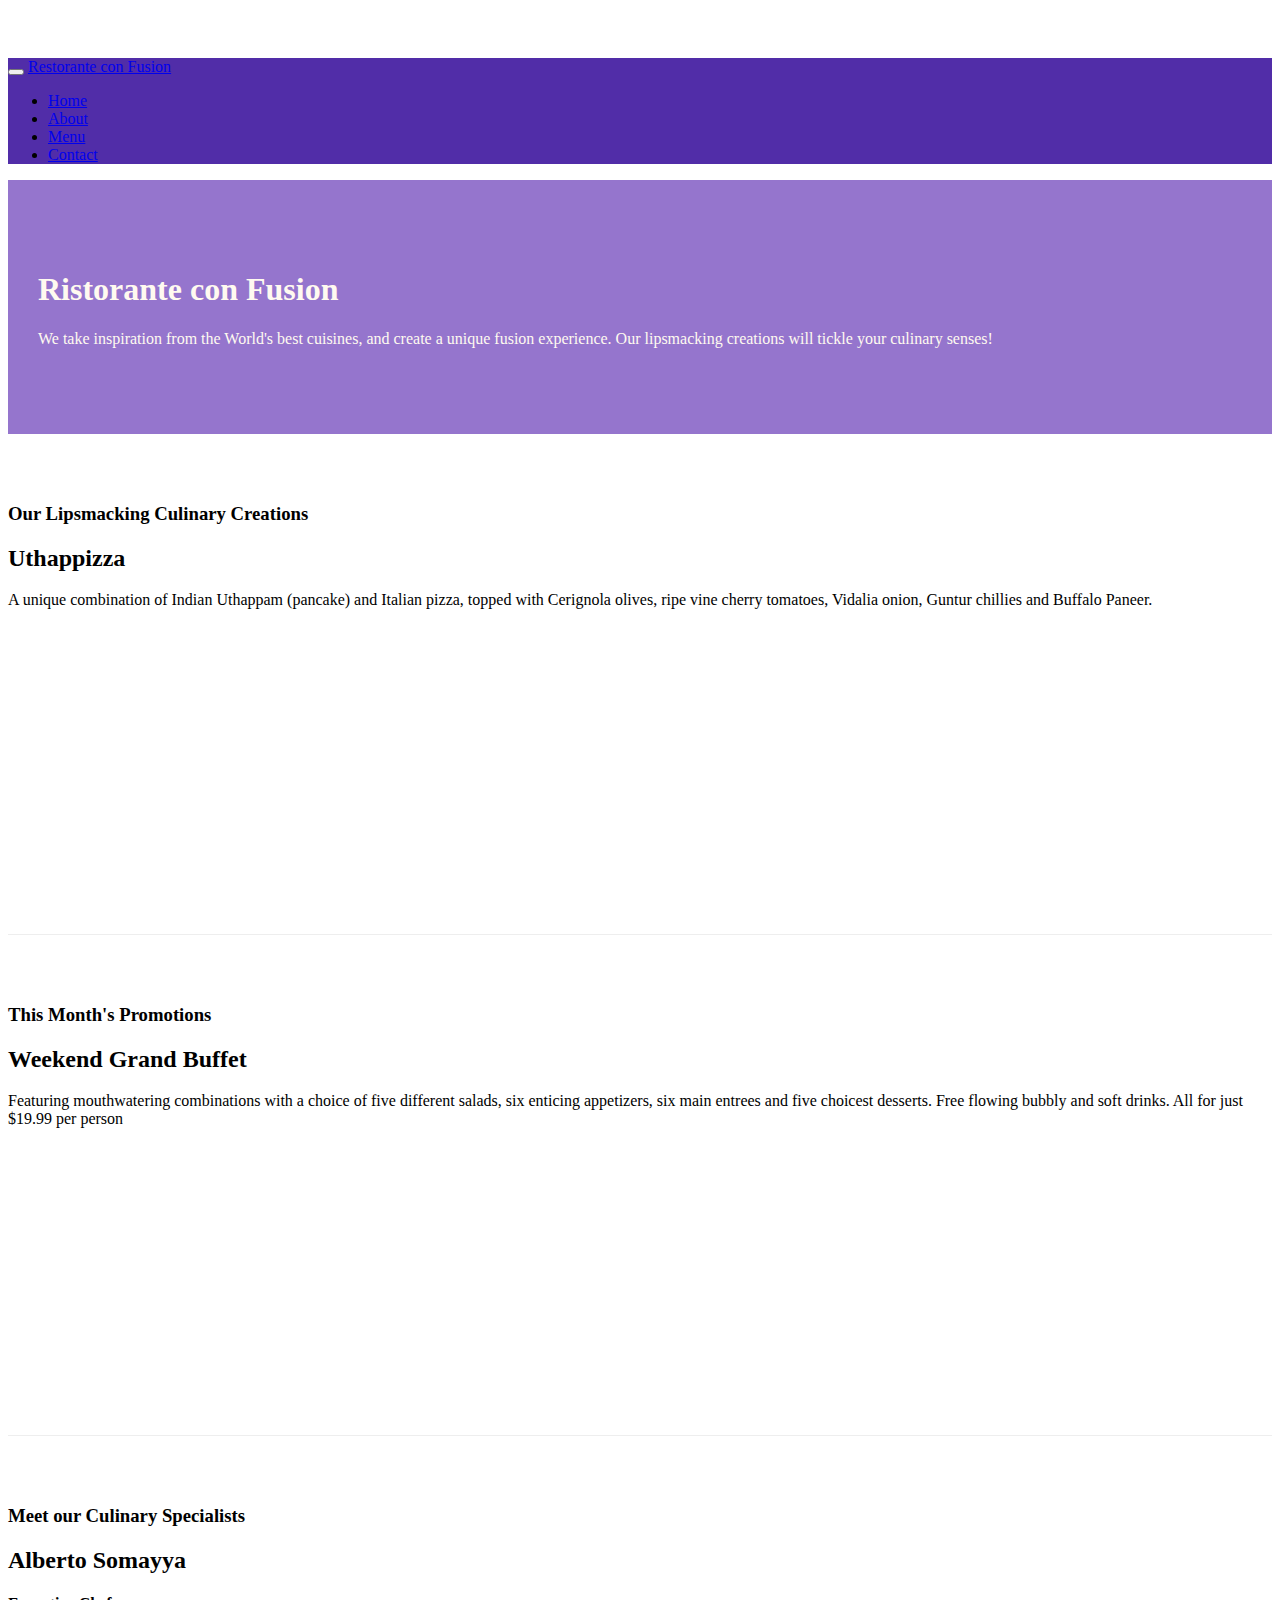
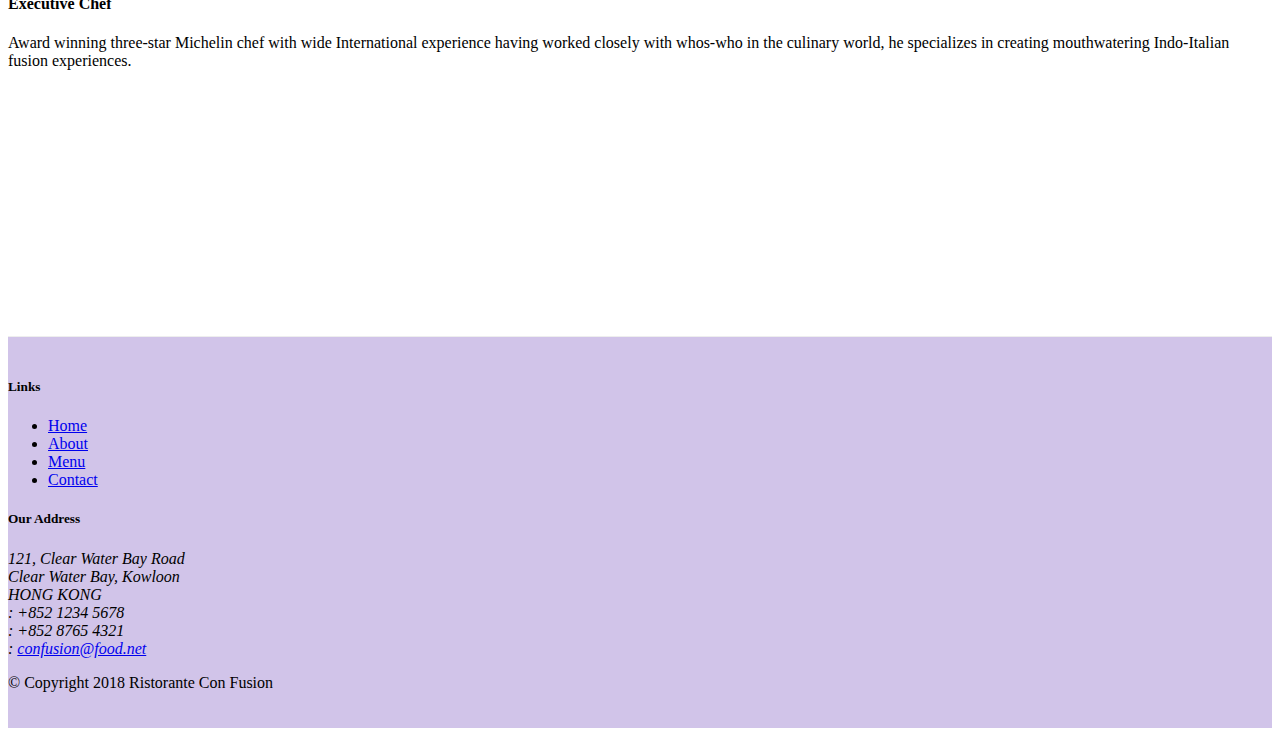
==== index.html @ 0feae7b6 "fa and social icons" ====
<!DOCTYPE html>
<html lang="en">

<head>
    <!-- Required meta tags always come first -->
    <meta charset="utf-8">
    <meta name="viewport" content="width=device-width, initial-scale=1, shrink-to-fit=no">
    <meta http-equiv="x-ua-compatible" content="ie=edge">

    <!-- Bootstrap CSS -->
    <link rel="stylesheet" href="node_modules/bootstrap/dist/css/bootstrap.min.css">
    <link rel="stylesheet" href="node_modules/font-awesome/css/font-awesome.min.css">
    <link rel="stylesheet" href="node_modules/bootstrap-social/bootstrap-social.css">
    <link rel="stylesheet" href="css/style.css">
    <title>Ristorante Con Fusion</title>
</head>

<body>
    <nav class="navbar navbar-dark navbar-expand-sm fixed-top">
        <div class="container">
            <button class="navbar-toggler" type="button" data-toggle="collapse" data-target="#Navbar">
                <span class="navbar-toggler-icon"></span>
            </button>
            <a class="navbar-brand mr-auto" href="#">Restorante con Fusion</a>
            <div class="collapse navbar-collapse" id="Navbar">
                <ul class="navbar-nav mr-auto">
                    <li class="nav-item active"><a class="nav-link" href="#"><span class="fa fa-home fa-lg"></span> Home</a></li>
                    <li class="nav-item"><a class="nav-link" href="./aboutus.html"><span class="fa fa-info fa-lg"></span> About</a></li>
                    <li class="nav-item"><a class="nav-link" href="#"><span class="fa fa-list fa-lg"></span> Menu</a></li>
                    <li class="nav-item"><a class="nav-link" href="#"><span class="fa fa-address-card fa-lg"></span> Contact</a></li>
                </ul>
            </div>  
        </div>
    </nav>

    <header class="jumbotron">
        <div class="container">
            <div class="row row-header">
                <div class="col-12 col-sm-6 ">
                    <h1>Ristorante con Fusion</h1>
                    <p>We take inspiration from the World's best cuisines, and create a unique fusion experience. Our lipsmacking creations will tickle your culinary senses!</p>
                </div>
                <div class="col-12 col-sm">
                </div>
            </div>
        </div>
    </header>

    <div class="container">
        <div class="row row-content align-items-center">
            <div class="col-12 col-sm-4 col-md-3 order-sm-last">
                <h3>Our Lipsmacking Culinary Creations</h3>
            </div>
            <div class="col col-sm col-md order-sm-first">
                <h2>Uthappizza</h2>
                <p class="d-none d-sm-block">A unique combination of Indian Uthappam (pancake) and Italian pizza, topped with Cerignola olives, ripe vine cherry tomatoes, Vidalia onion, Guntur chillies and Buffalo Paneer.</p>
            </div>
        </div>


        <div class="row row-content align-items-center">
            <div class="col-12 col-sm-4 col-md-3">
                <h3>This Month's Promotions</h3>
            </div>
            <div class="col col-sm col-md">
                <h2>Weekend Grand Buffet</h2>
                <p class="d-none d-sm-block">Featuring mouthwatering combinations with a choice of five different salads, six enticing appetizers, six main entrees and five choicest desserts. Free flowing bubbly and soft drinks. All for just $19.99 per person </p>
            </div>
        </div>

        <div class="row row-content align-items-center">
            <div class="col-12 col-sm-4 col-md-3 order-sm-last">
                <h3>Meet our Culinary Specialists</h3>
            </div>
            <div class="col col-sm col-md order-sm-first">
                <h2>Alberto Somayya</h2>
                <h4>Executive Chef</h4>
                <p class="d-none d-sm-block">Award winning three-star Michelin chef with wide International experience having worked closely with whos-who in the culinary world, he specializes in creating mouthwatering Indo-Italian fusion experiences. </p>
            </div>
        </div>
    </div>

    <footer class="footer">
        <div class="container">
            <div class="row">             
                <div class="offset-1 col-4 col-sm-2">
                    <h5>Links</h5>
                    <ul class="list-unstyled">
                        <li><a href="#">Home</a></li>
                        <li><a href="./aboutus.html">About</a></li>
                        <li><a href="#">Menu</a></li>
                        <li><a href="#">Contact</a></li>
                    </ul>
                </div>
                <div class="col-7 col-sm-5">
                    <h5>Our Address</h5>
                    <address>
		              121, Clear Water Bay Road<br>
		              Clear Water Bay, Kowloon<br>
		              HONG KONG<br>
		              <i class="fa fa-phone fa-lg"></i>: +852 1234 5678<br>
		              <i class="fa fa-fax fa-lg"></i>: +852 8765 4321<br>
		              <i class="fa fa-envelope fa-lg"></i>: <a href="mailto:confusion@food.net">confusion@food.net</a>
		           </address>
                </div>
                <div class="col-12 col-sm-4 align-self-center">
                    <div class="text-center">
                        <a class="btn btn-social-icon btn-google" href="http://google.com/+"><i class="fa fa-google-plus fa-lg"></i></a>
                        <a class="btn btn-social-icon btn-facebook" href="http://www.facebook.com/profile.php?id="><i class="fa fa-facebook fa-lg"></i></a>
                        <a class="btn btn-social-icon btn-linkedin" href="http://www.linkedin.com/in/"><i class="fa fa-linkedin fa-lg"></i></a>
                        <a class="btn btn-social-icon btn-twitter" href="http://twitter.com/"><i class="fa fa-twitter fa-lg"></i></a>
                        <a class="btn btn-social-icon" href="http://youtube.com/"><i class="fa fa-youtube fa-lg"></i></a>
                        <a class="btn btn-social-icon" href="mailto:"><i class="fa fa-envelope-o fa-lg"></i></a>
                    </div>
                </div>
           </div>
           <div class="row justify-content-center">             
                <div class="col-auto">
                    <p>© Copyright 2018 Ristorante Con Fusion</p>
                </div>
           </div>
        </div>
    </footer>
    
    <!-- jQuery first, then Popper.js, then Bootstrap JS. -->

    <script src="node_modules/jquery/dist/jquery.slim.min.js"></script>
    <script src="node_modules/popper.js/dist/umd/popper.min.js"></script>
    <script src="node_modules/bootstrap/dist/js/bootstrap.min.js"></script>

</body>

</html>
---- css/style.css ----
.row-header {
    margin: 0px auto;
    padding: 0px auto;
}

.row-content {
    margin: 0px auto;
    padding: 50px 0px 50px 0px;
    border-bottom: 1px ridge;
    min-height: 400px;
}
.footer {
    background-color: #D1C4E9;
    margin: 0px auto;
    padding: 20px 0px 20px 0px;
}

.jumbotron {
    padding: 70px 30px 70px 30px;
    margin: 0px auto;
    background: #9575CD;
    color: floralwhite;
}

.address {
    font-size: 80%;
    margin: 0px;
    color: #0f0f0f;
}

body {
    padding: 50px 0px 0px 0px;
    z-index: 0;;
}

.navbar-dark {
    	background-color: #512da8;
}
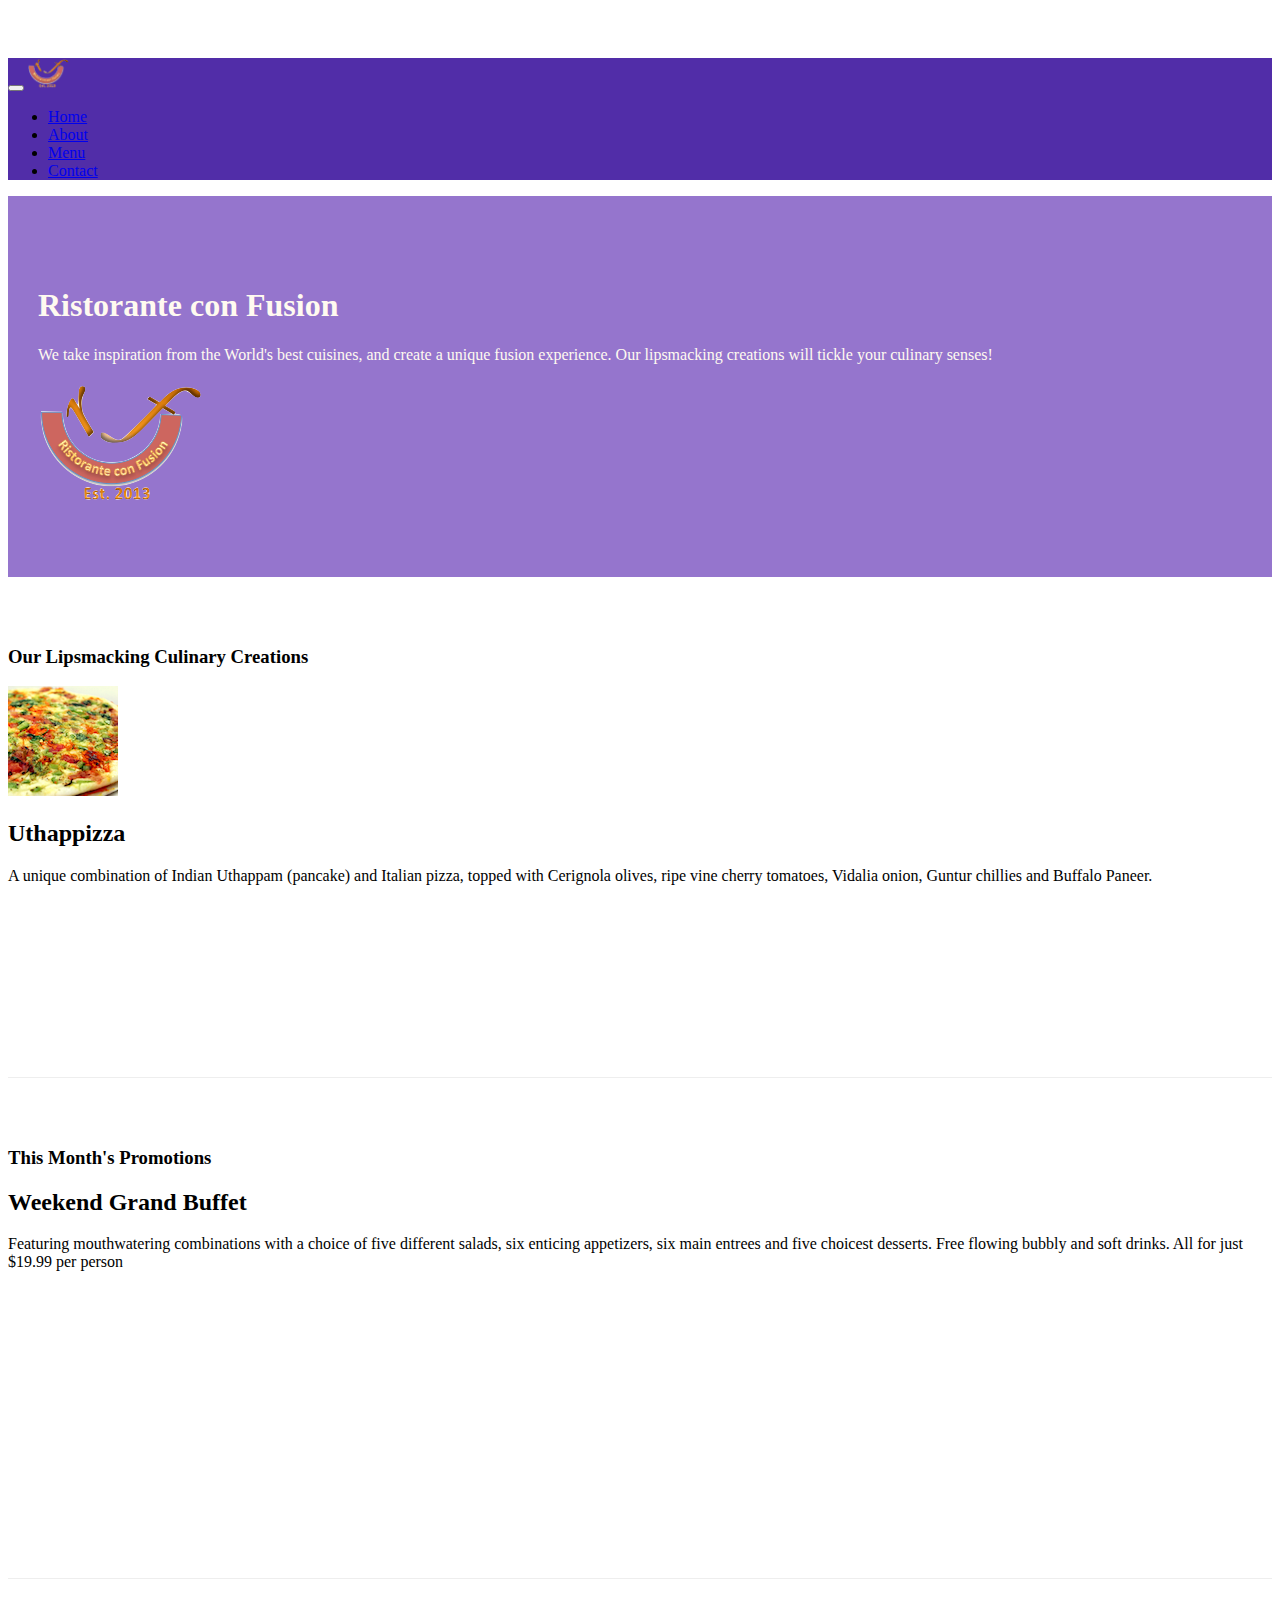
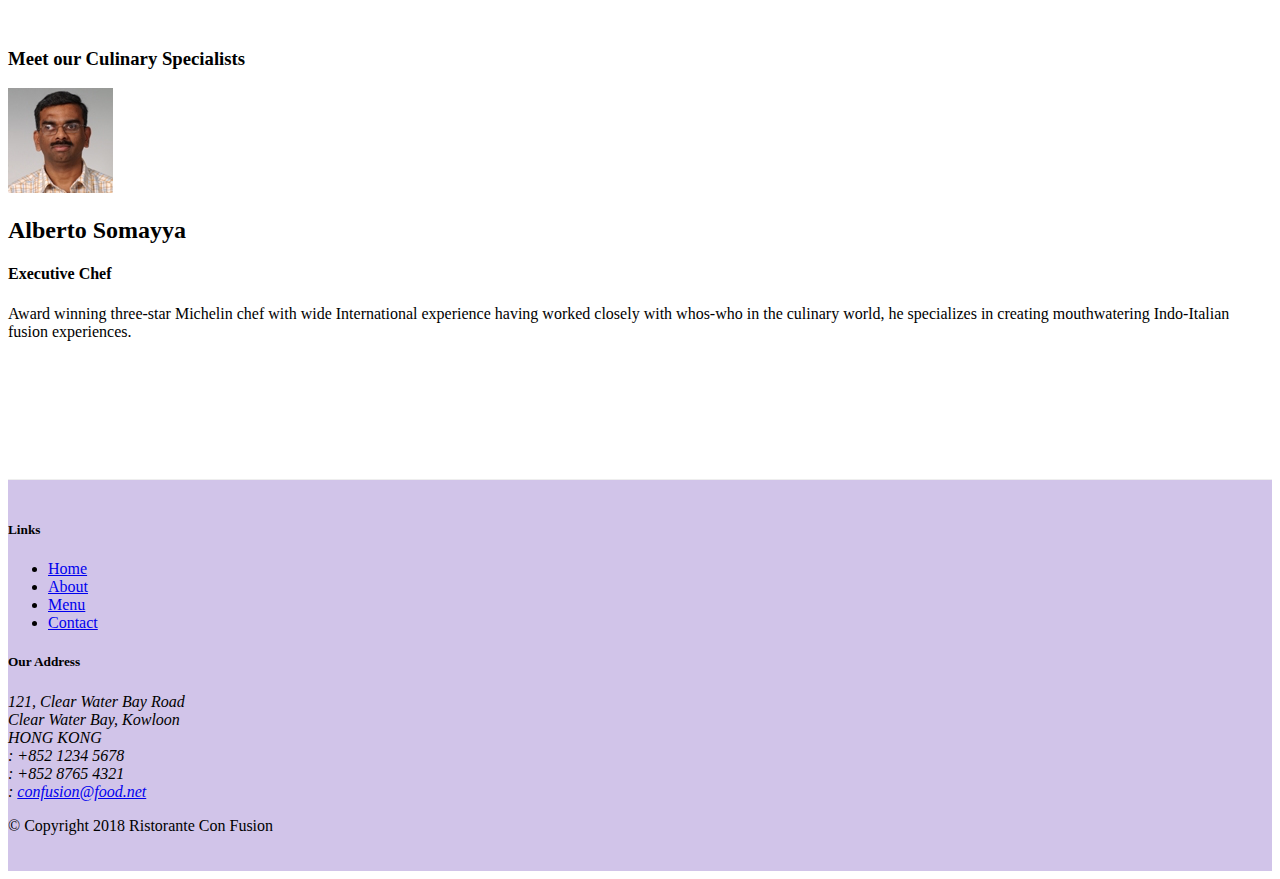
==== commit a9e22d74: "images amd media" ====
--- a/index.html
+++ b/index.html
@@ -21,13 +21,13 @@
             <button class="navbar-toggler" type="button" data-toggle="collapse" data-target="#Navbar">
                 <span class="navbar-toggler-icon"></span>
             </button>
-            <a class="navbar-brand mr-auto" href="#">Restorante con Fusion</a>
+            <a class="navbar-brand mr-auto" href="#"><img src="./img/logo.png" alt="" width="41" height="30"></a>
             <div class="collapse navbar-collapse" id="Navbar">
                 <ul class="navbar-nav mr-auto">
                     <li class="nav-item active"><a class="nav-link" href="#"><span class="fa fa-home fa-lg"></span> Home</a></li>
                     <li class="nav-item"><a class="nav-link" href="./aboutus.html"><span class="fa fa-info fa-lg"></span> About</a></li>
                     <li class="nav-item"><a class="nav-link" href="#"><span class="fa fa-list fa-lg"></span> Menu</a></li>
-                    <li class="nav-item"><a class="nav-link" href="#"><span class="fa fa-address-card fa-lg"></span> Contact</a></li>
+                    <li class="nav-item"><a class="nav-link" href="./contactus.html"><span class="fa fa-address-card fa-lg"></span> Contact</a></li>
                 </ul>
             </div>  
         </div>
@@ -40,7 +40,8 @@
                     <h1>Ristorante con Fusion</h1>
                     <p>We take inspiration from the World's best cuisines, and create a unique fusion experience. Our lipsmacking creations will tickle your culinary senses!</p>
                 </div>
-                <div class="col-12 col-sm">
+                <div class="col-12 col-sm align-self-center">
+                    <img src="./img/logo.png" alt="" class="img-fluid">
                 </div>
             </div>
         </div>
@@ -52,8 +53,13 @@
                 <h3>Our Lipsmacking Culinary Creations</h3>
             </div>
             <div class="col col-sm col-md order-sm-first">
-                <h2>Uthappizza</h2>
-                <p class="d-none d-sm-block">A unique combination of Indian Uthappam (pancake) and Italian pizza, topped with Cerignola olives, ripe vine cherry tomatoes, Vidalia onion, Guntur chillies and Buffalo Paneer.</p>
+                <div class="media">
+                    <img class="d-flex mr-3 img-thumbnail align-self-center" src="./img/uthappizza.png" alt="uthappizza">
+                    <div class="media-body">
+                        <h2 class="mt-0">Uthappizza</h2>
+                        <p class="d-none d-sm-block">A unique combination of Indian Uthappam (pancake) and Italian pizza, topped with Cerignola olives, ripe vine cherry tomatoes, Vidalia onion, Guntur chillies and Buffalo Paneer.</p>
+                    </div>
+                </div>
             </div>
         </div>
 
@@ -73,9 +79,15 @@
                 <h3>Meet our Culinary Specialists</h3>
             </div>
             <div class="col col-sm col-md order-sm-first">
-                <h2>Alberto Somayya</h2>
-                <h4>Executive Chef</h4>
-                <p class="d-none d-sm-block">Award winning three-star Michelin chef with wide International experience having worked closely with whos-who in the culinary world, he specializes in creating mouthwatering Indo-Italian fusion experiences. </p>
+                <div class="media">
+                    <img class="d-flex mr-3 img-thumbnail align-self-center" src="./img/alberto.png" alt="alberto">
+                    <div class="media-body">
+                        <h2 class="mt-0">Alberto Somayya</h2>
+                        <h4>Executive Chef</h4>
+                        <p class="d-none d-sm-block">Award winning three-star Michelin chef with wide International experience having worked closely with whos-who in the culinary world, he specializes in creating mouthwatering Indo-Italian fusion experiences. </p>
+                    </div>
+                </div>
+                
             </div>
         </div>
     </div>
@@ -89,7 +101,7 @@
                         <li><a href="#">Home</a></li>
                         <li><a href="./aboutus.html">About</a></li>
                         <li><a href="#">Menu</a></li>
-                        <li><a href="#">Contact</a></li>
+                        <li><a href="./contactus.html">Contact</a></li>
                     </ul>
                 </div>
                 <div class="col-7 col-sm-5">
@@ -109,7 +121,7 @@
                         <a class="btn btn-social-icon btn-facebook" href="http://www.facebook.com/profile.php?id="><i class="fa fa-facebook fa-lg"></i></a>
                         <a class="btn btn-social-icon btn-linkedin" href="http://www.linkedin.com/in/"><i class="fa fa-linkedin fa-lg"></i></a>
                         <a class="btn btn-social-icon btn-twitter" href="http://twitter.com/"><i class="fa fa-twitter fa-lg"></i></a>
-                        <a class="btn btn-social-icon" href="http://youtube.com/"><i class="fa fa-youtube fa-lg"></i></a>
+                        <a class="btn btn-social-icon btn-google" href="http://youtube.com/"><i class="fa fa-youtube fa-lg"></i></a>
                         <a class="btn btn-social-icon" href="mailto:"><i class="fa fa-envelope-o fa-lg"></i></a>
                     </div>
                 </div>
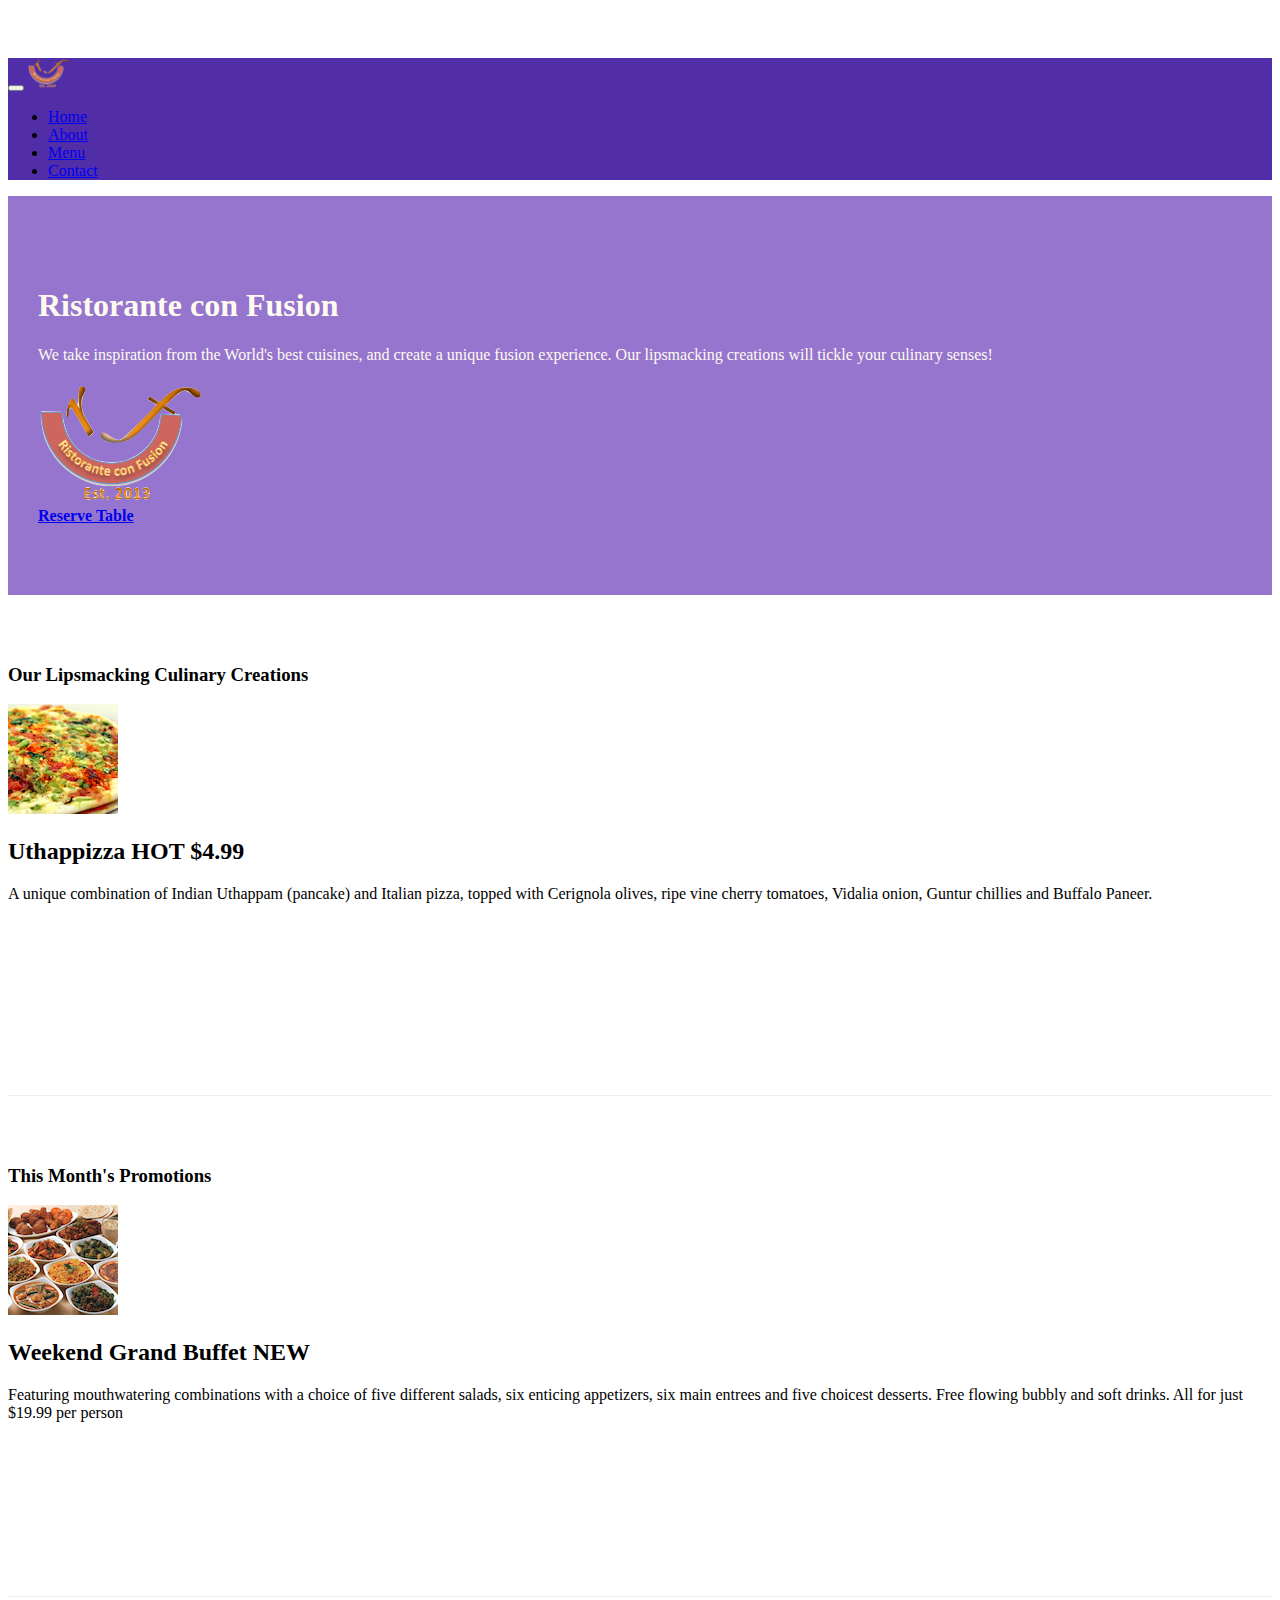
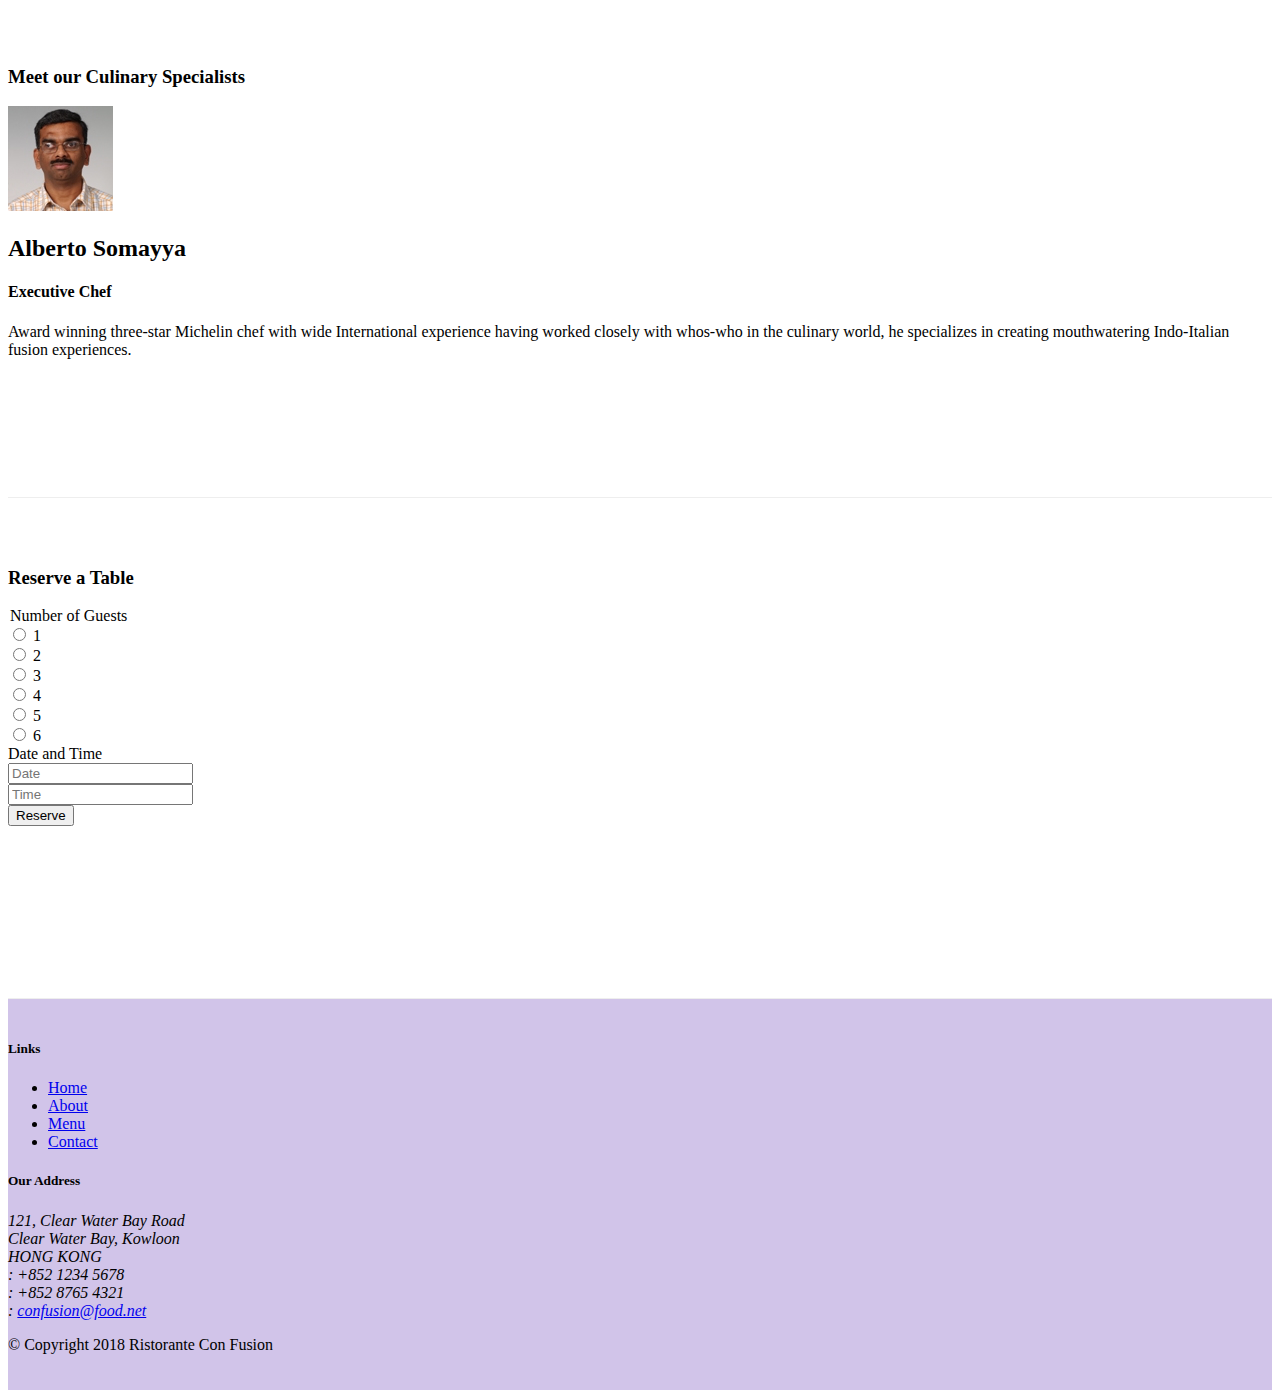
==== commit b4c91910: "tab and pill classes" ====
--- a/index.html
+++ b/index.html
@@ -43,6 +43,9 @@
                 <div class="col-12 col-sm align-self-center">
                     <img src="./img/logo.png" alt="" class="img-fluid">
                 </div>
+                <div class="col-12 col-sm align-self-center">
+                    <a class="btn btn-sm btn-warning btn-block" href="#reserve"><strong>Reserve Table</strong></a>
+                </div>
             </div>
         </div>
     </header>
@@ -56,7 +59,7 @@
                 <div class="media">
                     <img class="d-flex mr-3 img-thumbnail align-self-center" src="./img/uthappizza.png" alt="uthappizza">
                     <div class="media-body">
-                        <h2 class="mt-0">Uthappizza</h2>
+                        <h2 class="mt-0">Uthappizza <span class="badge badge-danger">HOT</span> <span class="badge badge-pill badge-secondary">$4.99</span></h2>
                         <p class="d-none d-sm-block">A unique combination of Indian Uthappam (pancake) and Italian pizza, topped with Cerignola olives, ripe vine cherry tomatoes, Vidalia onion, Guntur chillies and Buffalo Paneer.</p>
                     </div>
                 </div>
@@ -69,8 +72,13 @@
                 <h3>This Month's Promotions</h3>
             </div>
             <div class="col col-sm col-md">
-                <h2>Weekend Grand Buffet</h2>
-                <p class="d-none d-sm-block">Featuring mouthwatering combinations with a choice of five different salads, six enticing appetizers, six main entrees and five choicest desserts. Free flowing bubbly and soft drinks. All for just $19.99 per person </p>
+                <div class="media">
+                    <img class="d-flex ml-3 img-thumbnail align-self-center order-last" src="./img/buffet.png" alt="Buffet">
+                    <div class="media-body">
+                        <h2>Weekend Grand Buffet <span class="badge badge-danger">NEW</span></h2>
+                        <p class="d-none d-sm-block">Featuring mouthwatering combinations with a choice of five different salads, six enticing appetizers, six main entrees and five choicest desserts. Free flowing bubbly and soft drinks. All for just $19.99 per person </p>
+                    </div>
+                </div>
             </div>
         </div>
 
@@ -87,8 +95,63 @@
                         <p class="d-none d-sm-block">Award winning three-star Michelin chef with wide International experience having worked closely with whos-who in the culinary world, he specializes in creating mouthwatering Indo-Italian fusion experiences. </p>
                     </div>
                 </div>
-                
-            </div>
+            </div>
+        </div>
+        <div id="reserve" class="row row-content justify-content-center">
+            <div class="col-12 col-sm-8">
+                <div class="card">
+                    <h3 class="card-header bg-warning">Reserve a Table</h3>
+                    <div class="card-body">
+                        <form action="">
+                            <div class="form-group row">
+                                <legend class="col-form-label col-12 col-md-2">Number of Guests</legend>
+                                <div class="col-12 col-md-10">
+                                    <div class="form-check form-check-inline">
+                                        <input class="form-check-input" type="radio" name="guest" id="seat1" value="1">
+                                        <label class="form-check-label" for="seat1">1</label>
+                                    </div>
+                                    <div class="form-check form-check-inline">
+                                        <input class="form-check-input" type="radio" name="guest" id="seat2" value="2">
+                                        <label class="from-check-label" for="seat2">2</label>
+                                    </div>
+                                    <div class="form-check form-check-inline">
+                                        <input class="form-check-input" type="radio" name="guest" id="seat3" value="3">
+                                        <label class="form-check-label" for="seat3">3</label>
+                                    </div>
+                                    <div class="form-check form-check-inline">
+                                        <input class="form-check-input" type="radio" name="guest" id="seat4" value="4">
+                                        <label class="form-check-label" for="seat4">4</label>
+                                    </div>
+                                    <div class="form-check form-check-inline">
+                                        <input class="form-check-input" type="radio" name="guest" id="seat5" value="5">
+                                        <label class="form-check-label" for="seat5">5</label>
+                                    </div>
+                                    <div class="form-check form-check-inline">
+                                        <input class="form-check-input" type="radio" name="guest" id="seat6" value="6">
+                                        <label class="form-check-label" for="seat6">6</label>
+                                    </div>
+                                </div>
+                            </div>
+                            <div class="form-group row">
+                                <label class="col-form-label col-12 col-md-2" for="dateandtime" class="col-2">Date and Time</label>  
+                                <div class="col-12 col-md-5">
+                                    <input class="form-control" type="text" name="dateandtime" id="date" placeholder="Date">
+                                </div>
+                                <div class="col-12 col-md-5">
+                                    <input class="form-control" type="text" name="dateandtime" id="time" placeholder="Time">
+                                </div>
+                            </div>
+                            <div class="form-group row">
+
+                                <div class="offset-md-2 col-md-10">
+                                    <button class="btn btn-primary" type="submit">Reserve</button>
+                                </div>
+                            </div>
+                        </form>
+                    </div>
+                </div>
+            </div>
+
         </div>
     </div>
 
--- a/css/style.css
+++ b/css/style.css
@@ -35,4 +35,11 @@
 
 .navbar-dark {
     	background-color: #512da8;
+}
+
+.tab-content {
+    border-left: 1px solid #ddd;
+    border-right: 1px solid #ddd;
+    border-bottom: 1px solid #ddd;
+    padding: 10px;
 }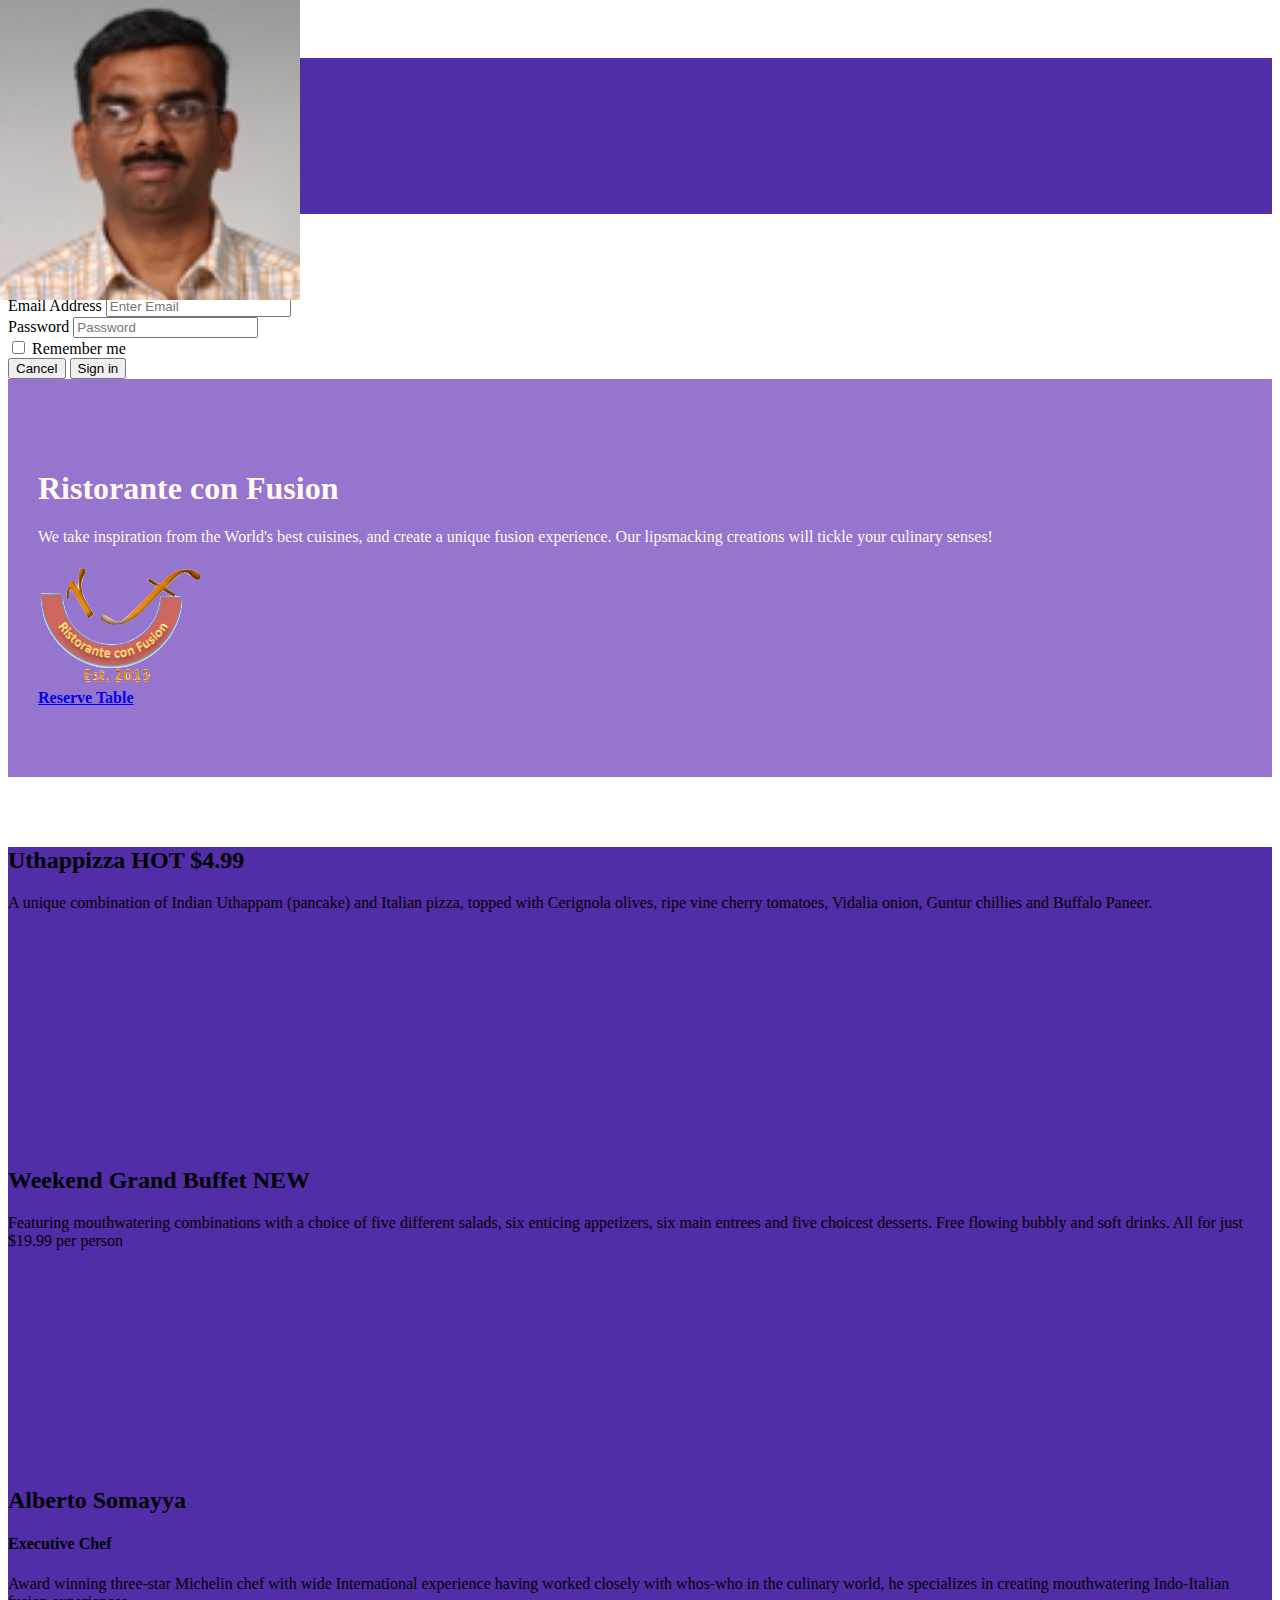
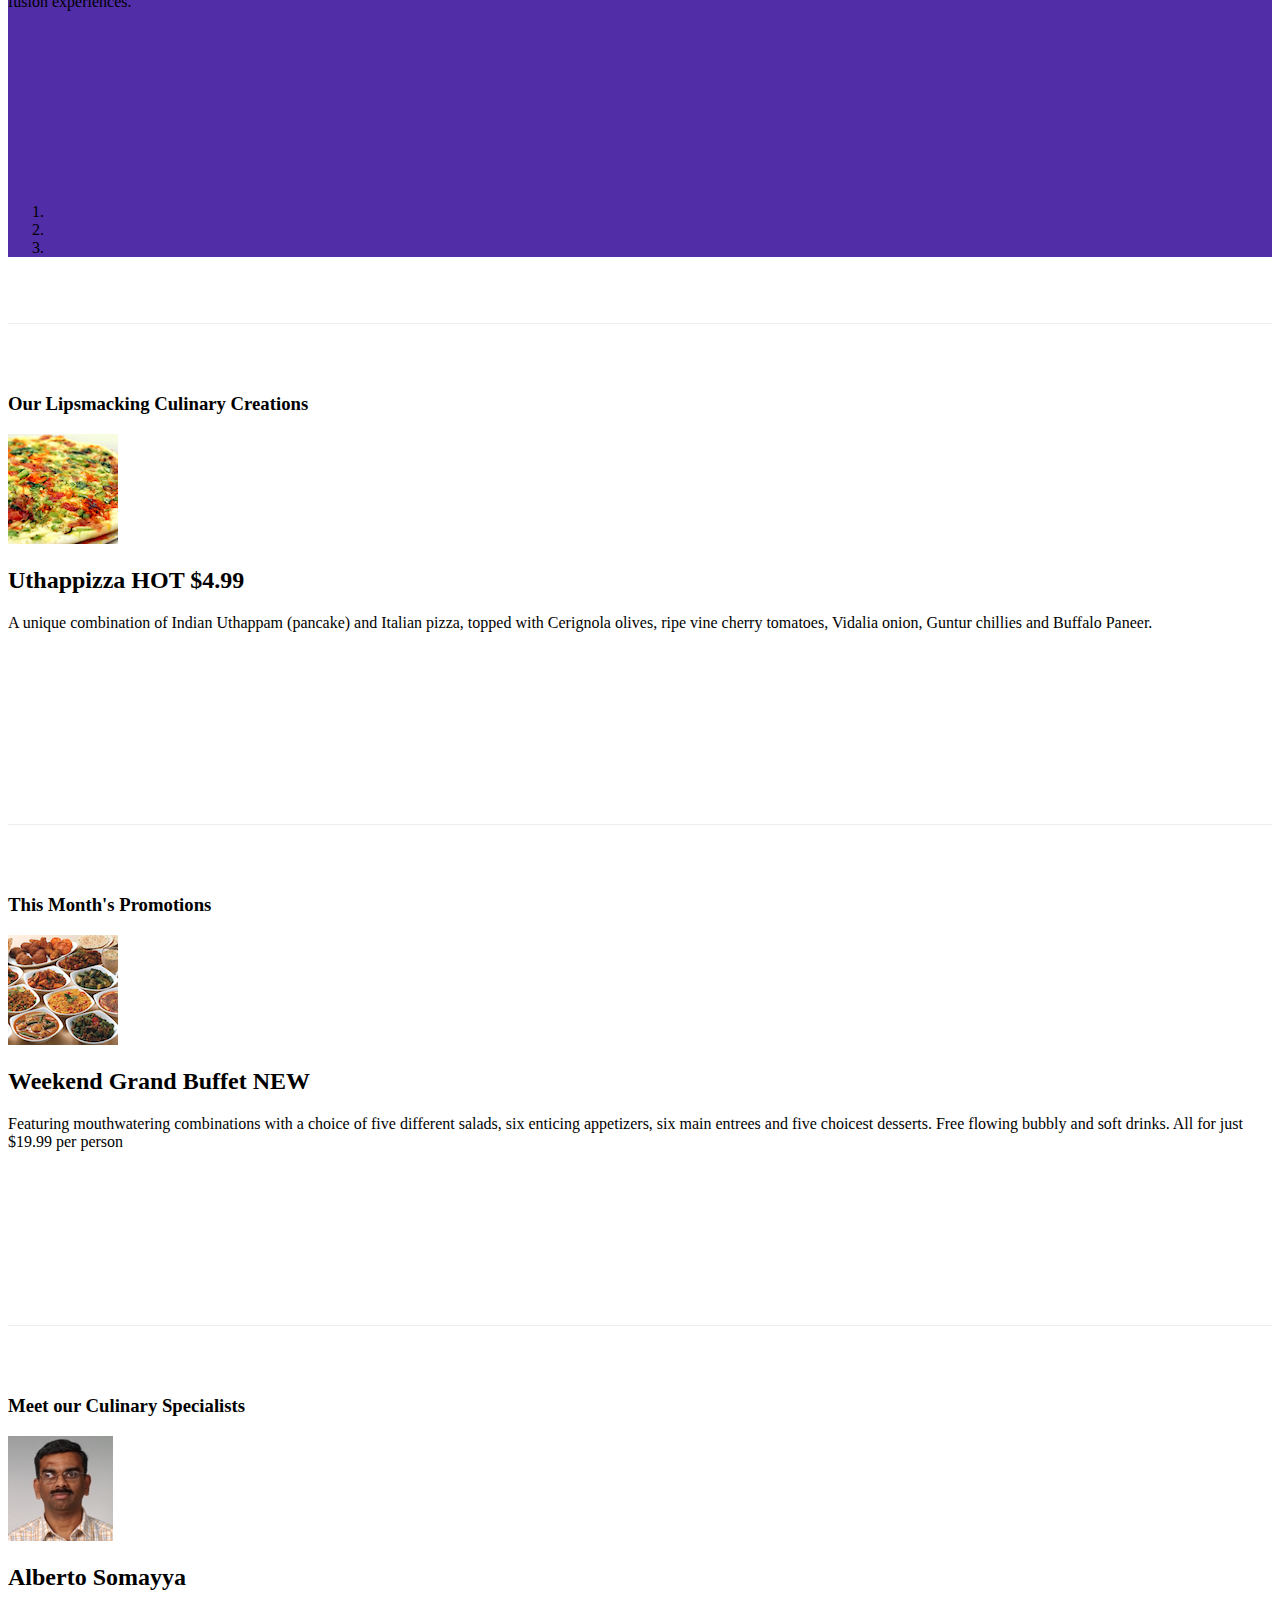
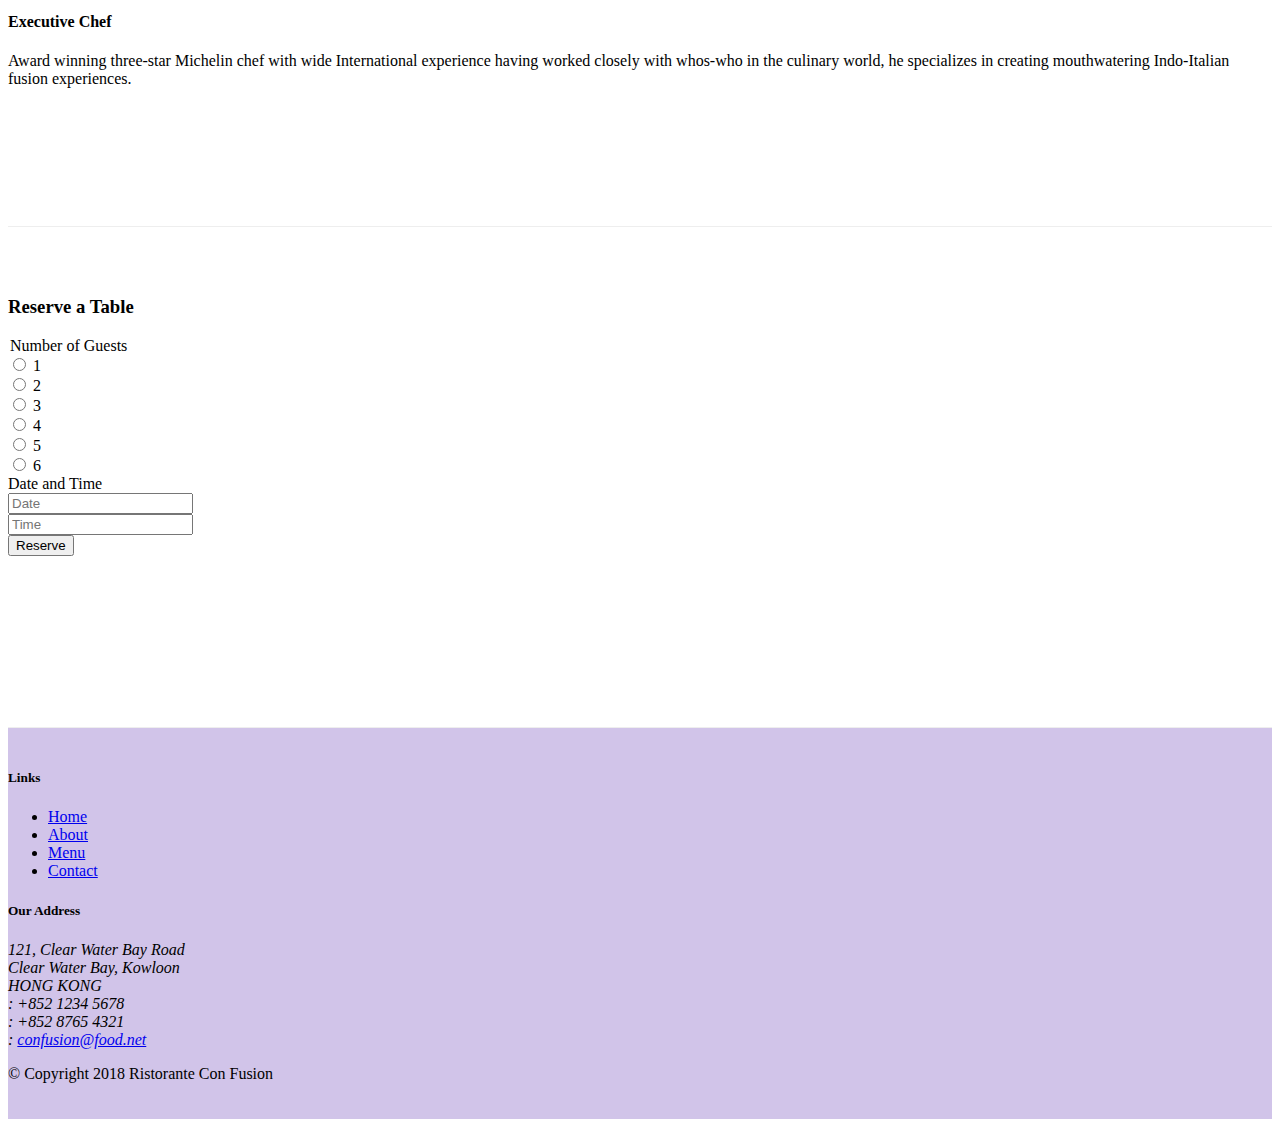
==== commit 4276e49e: "carousel" ====
--- a/index.html
+++ b/index.html
@@ -29,9 +29,51 @@
                     <li class="nav-item"><a class="nav-link" href="#"><span class="fa fa-list fa-lg"></span> Menu</a></li>
                     <li class="nav-item"><a class="nav-link" href="./contactus.html"><span class="fa fa-address-card fa-lg"></span> Contact</a></li>
                 </ul>
+                <span class="navbar-text">
+                    <a data-toggle="modal" data-target="#loginModal">
+                        <span class="fa fa-sign-in"></span> Login
+                    </a>
+                </span>
             </div>  
         </div>
     </nav>
+
+    <div id="loginModal" class="modal fade" role="dialog">
+        <div class="modal-dialog modal-lg" role="content">
+            <div class="modal-content">
+                <div class="modal-header">
+                    <h4 class="modal-title">Login</h4>
+                    <button type="button" class="close" data-dismiss="modal">
+                        &times;
+                    </button>
+                </div>
+                <div class="modal-body">
+                    <form action="">
+                        <div class="form-row">
+                            <div class="form-group col-sm-4">
+                                <label for="email" class="sr-only">Email Address</label>
+                                <input type="email" class="form-control form-control-sm mr-1" id="email" placeholder="Enter Email">
+                            </div>
+                            <div class="form-group col-sm-4">
+                                <label for="password" class="sr-only">Password</label>
+                                <input type="password" class="form-control form-control-sm mr-1" id="password" placeholder="Password">
+                            </div>
+                            <div class="form-group col-sm-auto">
+                                <div class="form-check">
+                                    <input type="checkbox" class="form-check-input">
+                                    <label for="check" class="form-check-label">Remember me</label>
+                                </div>
+                            </div>
+                        </div>
+                        <div class="form-row">
+                            <button type="button" class="btn btn-secondary btn-sm ml-auto" data-dismiss="modal">Cancel</button>
+                            <button type="submit" class="btn btn-primary btn-sm ml-1">Sign in</button>        
+                        </div>
+                    </form>
+                </div>
+            </div>
+        </div>
+    </div>
 
     <header class="jumbotron">
         <div class="container">
@@ -44,13 +86,54 @@
                     <img src="./img/logo.png" alt="" class="img-fluid">
                 </div>
                 <div class="col-12 col-sm align-self-center">
-                    <a class="btn btn-sm btn-warning btn-block" href="#reserve"><strong>Reserve Table</strong></a>
+                    <a class="btn btn-sm btn-warning btn-block" data-toggle="tooltip" data-html="true" title="Or Call us at <br><strong>+852 8787878778</strong>" data-placement="bottom" href="#reserve"><strong>Reserve Table</strong></a>
                 </div>
             </div>
         </div>
     </header>
 
     <div class="container">
+        <div class="row row-content">
+            <div class="col">
+                <div id="mycarousel" class="carousel slide" data-ride="carousel">
+                    <div class="carousel-inner" role="listbox">
+                        <div class="carousel-item active">
+                            <img class="d-block img-fluid" src="img/uthappizza.png" alt="uthappizza">
+                            <div class="carousel-caption d-none d-md-block">
+                                <h2>Uthappizza <span class="badge badge-danger">HOT</span> <span class="badge badge-pill badge-secondary">$4.99</span></h2>
+                                <p class="d-none d-sm-block">A unique combination of Indian Uthappam (pancake) and Italian pizza, topped with Cerignola olives, ripe vine cherry tomatoes, Vidalia onion, Guntur chillies and Buffalo Paneer.</p>
+                            </div>
+                        </div>
+                        <div class="carousel-item">
+                            <img class="d-block img-fluid" src="img/uthappizza.png" alt="uthappizza">
+                            <div class="carousel-caption d-none d-md-block">
+                                <h2>Weekend Grand Buffet <span class="badge badge-danger">NEW</span></h2>
+                                <p class="d-none d-sm-block">Featuring mouthwatering combinations with a choice of five different salads, six enticing appetizers, six main entrees and five choicest desserts. Free flowing bubbly and soft drinks. All for just $19.99 per person </p>
+                            </div>
+                        </div>
+                        <div class="carousel-item">
+                            <img class="d-block img-fluid" src="img/alberto.png" alt="uthappizza">
+                            <div class="carousel-caption d-none d-md-block">
+                                <h2>Alberto Somayya</h2>
+                                <h4>Executive Chef</h4>
+                                <p class="d-none d-sm-block">Award winning three-star Michelin chef with wide International experience having worked closely with whos-who in the culinary world, he specializes in creating mouthwatering Indo-Italian fusion experiences. </p>
+                            </div>
+                        </div>
+                    </div>
+                    <ol class="carousel-indicators">
+                        <li data-target="#mycarousel" data-slide-to="0" class="active"></li>
+                        <li data-target="#mycarousel" data-slide-to="1"></li>
+                        <li data-target="#mycarousel" data-slide-to="2"></li>
+                    </ol>
+                    <a class="carousel-control-prev" href="#mycarousel" role="button" data-slide="prev">
+                        <span class="carousel-control-prev-icon"></span>
+                    </a>
+                    <a class="carousel-control-next" href="#mycarousel" role="button" data-slide="next">
+                        <span class="carousel-control-next-icon"></span>
+                    </a>
+                </div>
+            </div>
+        </div>
         <div class="row row-content align-items-center">
             <div class="col-12 col-sm-4 col-md-3 order-sm-last">
                 <h3>Our Lipsmacking Culinary Creations</h3>
@@ -202,7 +285,11 @@
     <script src="node_modules/jquery/dist/jquery.slim.min.js"></script>
     <script src="node_modules/popper.js/dist/umd/popper.min.js"></script>
     <script src="node_modules/bootstrap/dist/js/bootstrap.min.js"></script>
-
+    <script>
+        $(document).ready(function(){
+            $('[data-toggle="tooltip"]').tooltip();
+        });
+    </script>
 </body>
 
 </html>--- a/css/style.css
+++ b/css/style.css
@@ -42,4 +42,19 @@
     border-right: 1px solid #ddd;
     border-bottom: 1px solid #ddd;
     padding: 10px;
+}
+
+.carousel {
+    background: #512DA8;
+}
+
+.carousel-item {
+    height: 300px;
+}
+
+.carousel-item img {
+    position: absolute;
+    top: 0;
+    left: 0;
+    min-height: 300px;
 }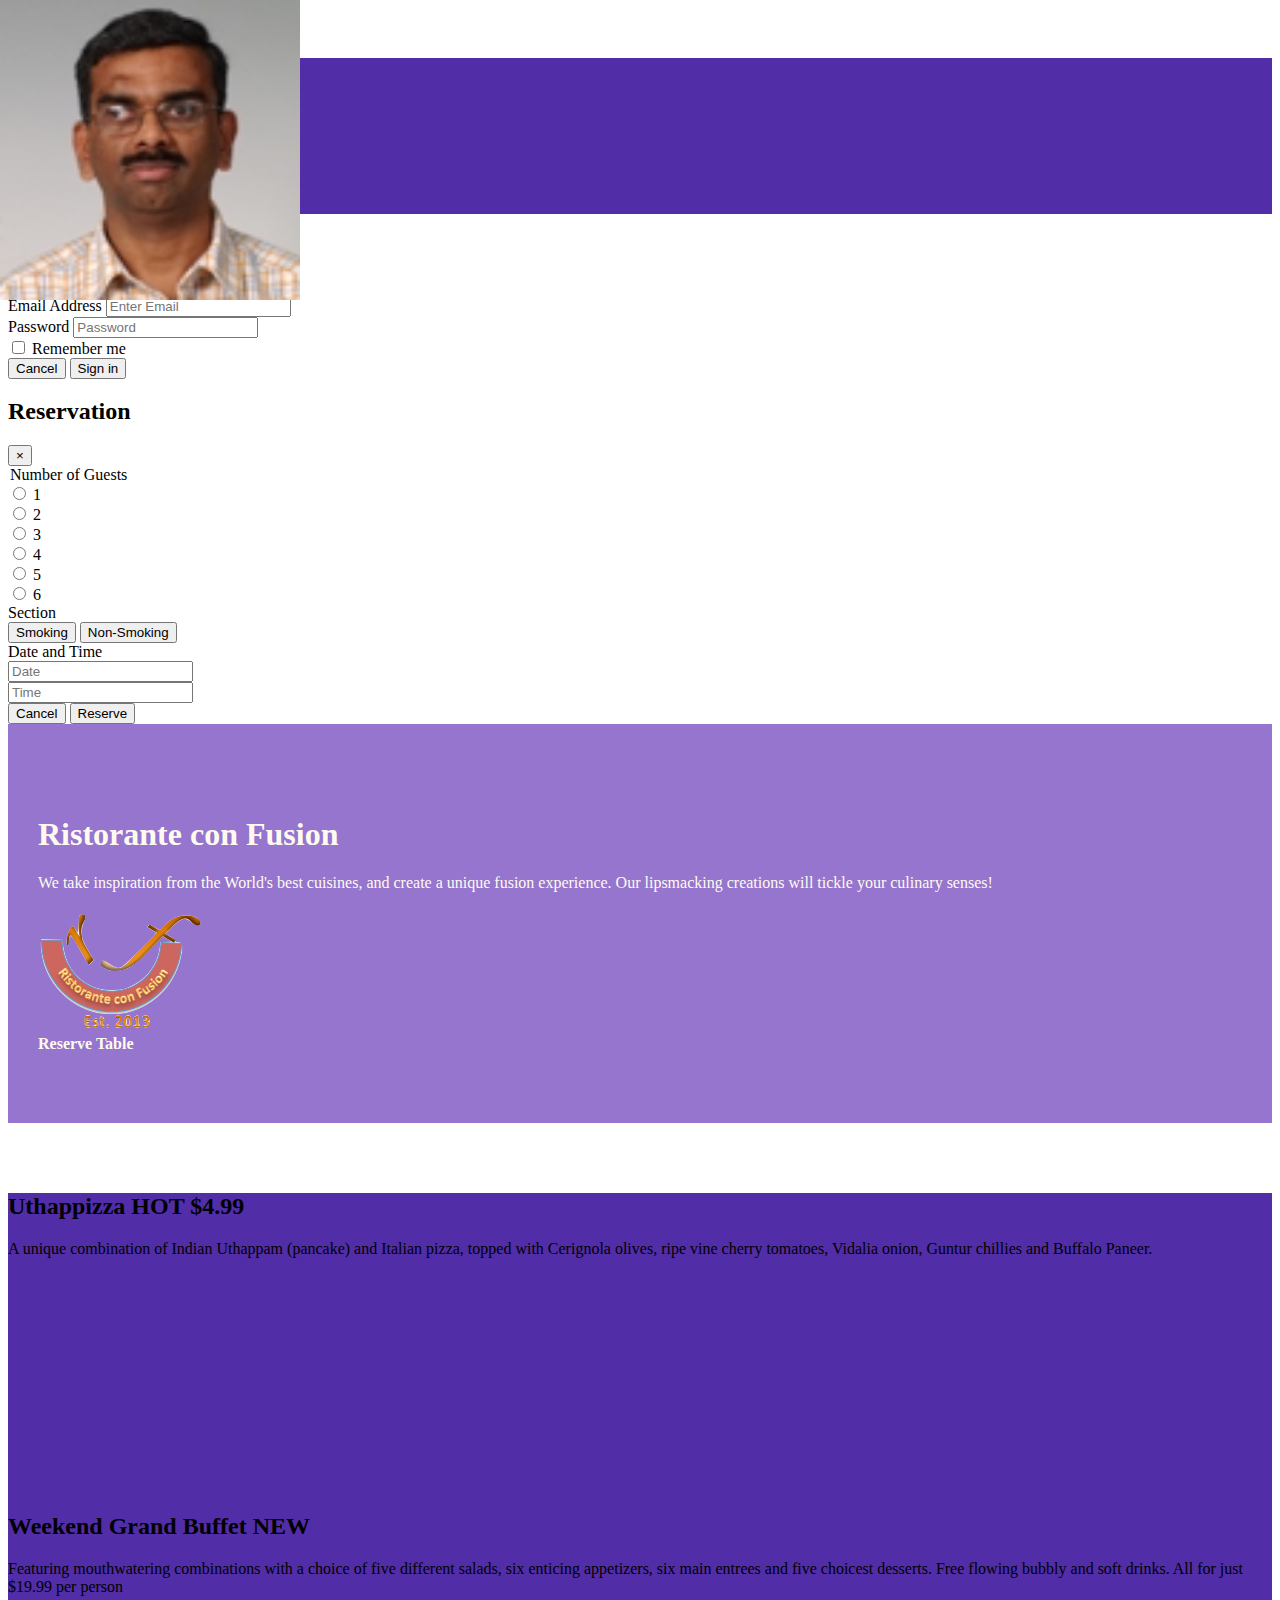
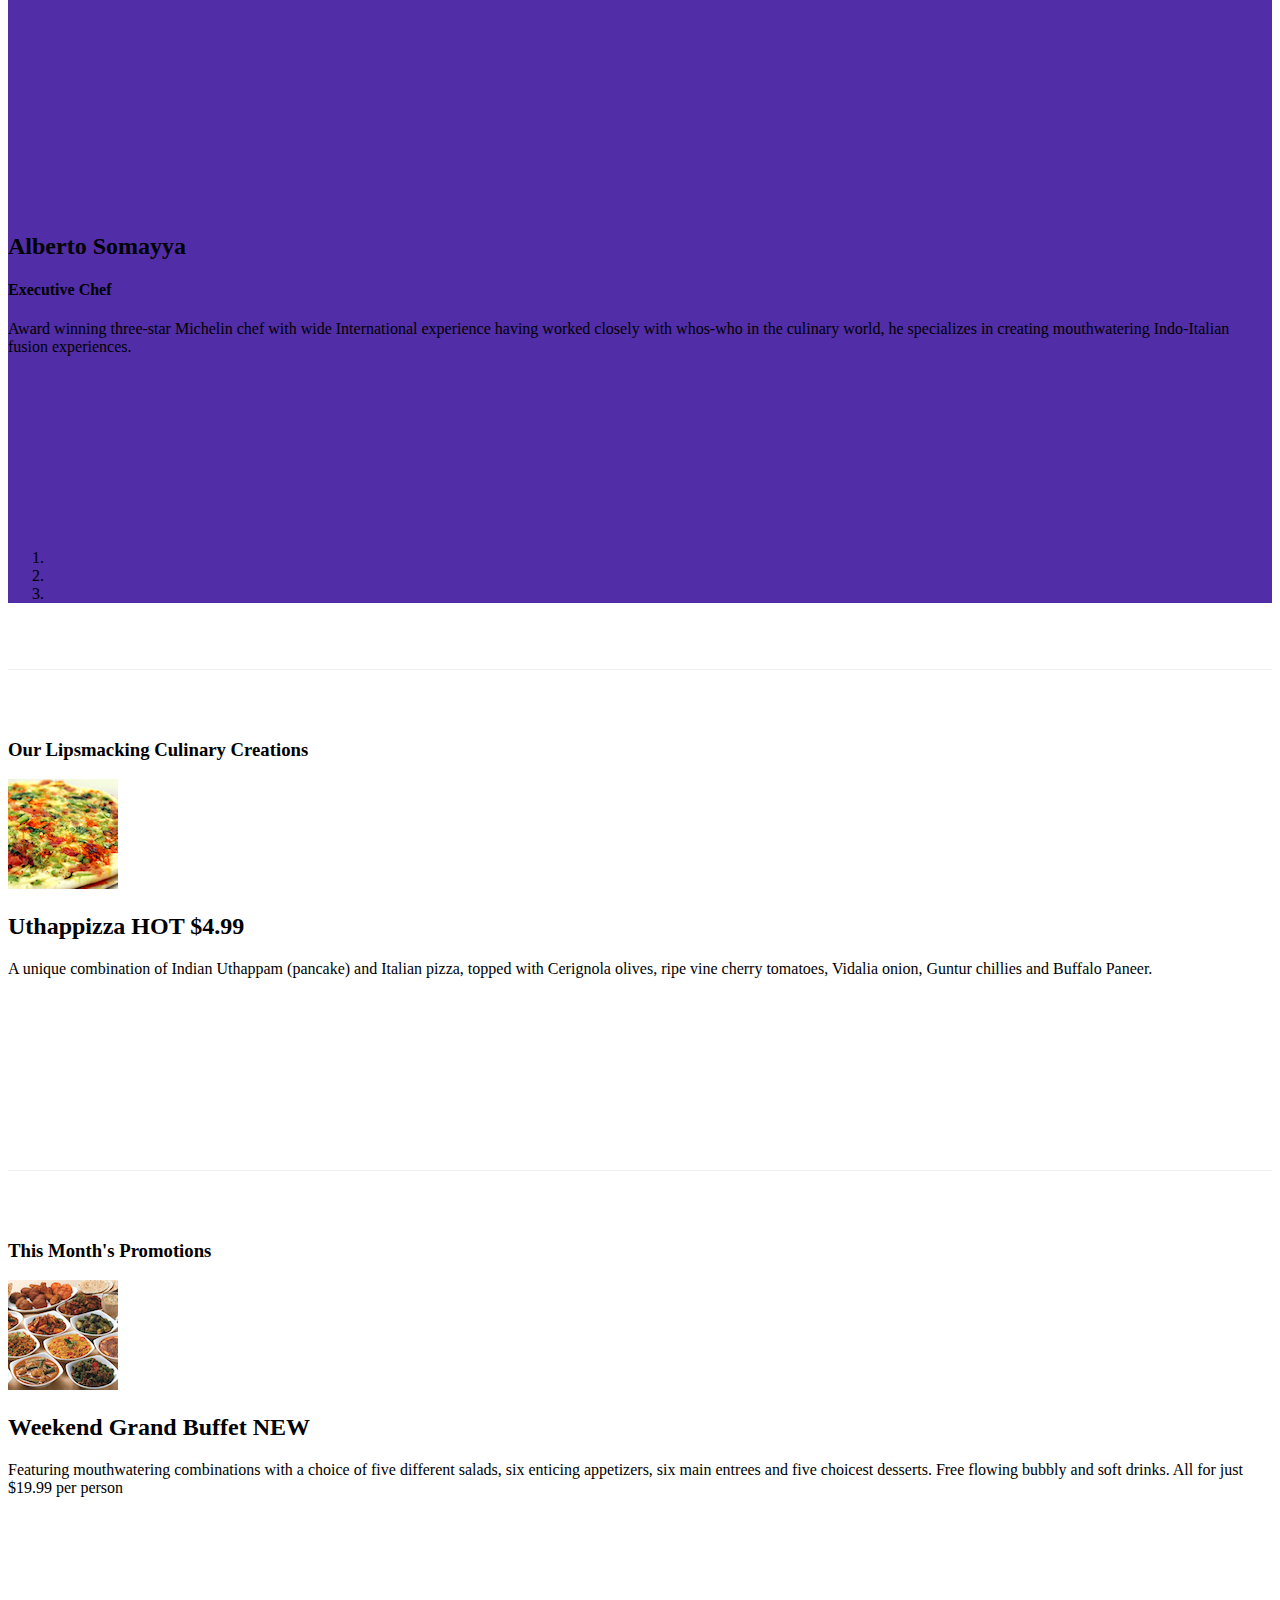
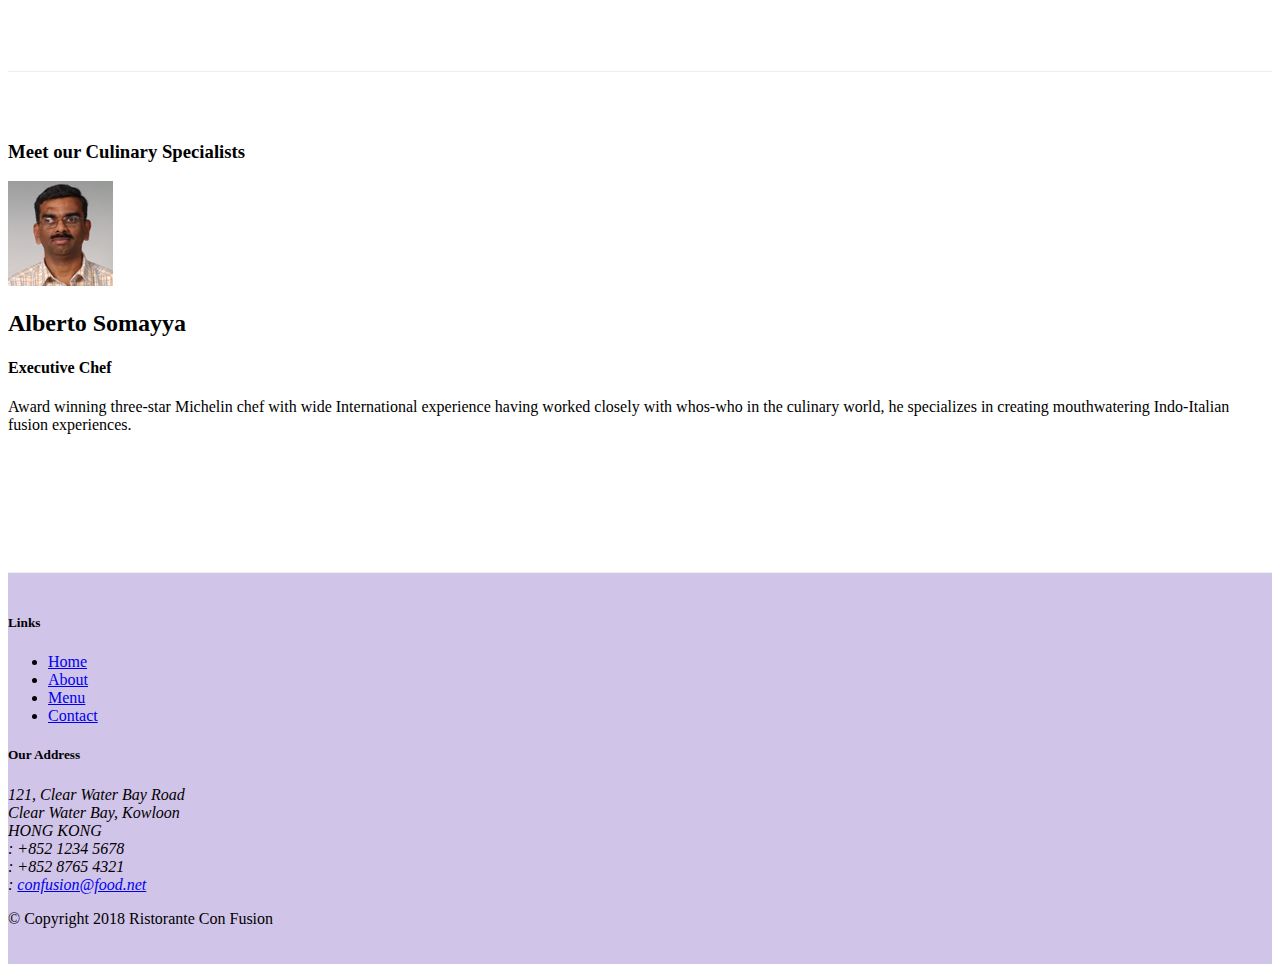
==== commit 4246e900: "Assignment 3" ====
--- a/index.html
+++ b/index.html
@@ -24,17 +24,21 @@
             <a class="navbar-brand mr-auto" href="#"><img src="./img/logo.png" alt="" width="41" height="30"></a>
             <div class="collapse navbar-collapse" id="Navbar">
                 <ul class="navbar-nav mr-auto">
-                    <li class="nav-item active"><a class="nav-link" href="#"><span class="fa fa-home fa-lg"></span> Home</a></li>
-                    <li class="nav-item"><a class="nav-link" href="./aboutus.html"><span class="fa fa-info fa-lg"></span> About</a></li>
-                    <li class="nav-item"><a class="nav-link" href="#"><span class="fa fa-list fa-lg"></span> Menu</a></li>
-                    <li class="nav-item"><a class="nav-link" href="./contactus.html"><span class="fa fa-address-card fa-lg"></span> Contact</a></li>
+                    <li class="nav-item active"><a class="nav-link" href="#"><span class="fa fa-home fa-lg"></span>
+                            Home</a></li>
+                    <li class="nav-item"><a class="nav-link" href="./aboutus.html"><span
+                                class="fa fa-info fa-lg"></span> About</a></li>
+                    <li class="nav-item"><a class="nav-link" href="#"><span class="fa fa-list fa-lg"></span> Menu</a>
+                    </li>
+                    <li class="nav-item"><a class="nav-link" href="./contactus.html"><span
+                                class="fa fa-address-card fa-lg"></span> Contact</a></li>
                 </ul>
                 <span class="navbar-text">
                     <a data-toggle="modal" data-target="#loginModal">
                         <span class="fa fa-sign-in"></span> Login
                     </a>
                 </span>
-            </div>  
+            </div>
         </div>
     </nav>
 
@@ -52,11 +56,13 @@
                         <div class="form-row">
                             <div class="form-group col-sm-4">
                                 <label for="email" class="sr-only">Email Address</label>
-                                <input type="email" class="form-control form-control-sm mr-1" id="email" placeholder="Enter Email">
+                                <input type="email" class="form-control form-control-sm mr-1" id="email"
+                                    placeholder="Enter Email">
                             </div>
                             <div class="form-group col-sm-4">
                                 <label for="password" class="sr-only">Password</label>
-                                <input type="password" class="form-control form-control-sm mr-1" id="password" placeholder="Password">
+                                <input type="password" class="form-control form-control-sm mr-1" id="password"
+                                    placeholder="Password">
                             </div>
                             <div class="form-group col-sm-auto">
                                 <div class="form-check">
@@ -66,8 +72,79 @@
                             </div>
                         </div>
                         <div class="form-row">
-                            <button type="button" class="btn btn-secondary btn-sm ml-auto" data-dismiss="modal">Cancel</button>
-                            <button type="submit" class="btn btn-primary btn-sm ml-1">Sign in</button>        
+                            <button type="button" class="btn btn-secondary btn-sm ml-auto"
+                                data-dismiss="modal">Cancel</button>
+                            <button type="submit" class="btn btn-primary btn-sm ml-1">Sign in</button>
+                        </div>
+                    </form>
+                </div>
+            </div>
+        </div>
+    </div>
+
+    <div id="reservationmodal" class="modal fade" role="dialog">
+        <div class="modal-dialog modal-lg" role="content">
+            <div class="modal-content">
+                <div class="modal-header">
+                    <h2 class="modal-title">Reservation</h2>
+                    <button type="button" class="close" data-dismiss="modal">
+                        &times;
+                    </button>
+                </div>
+                <div class="modal-body">
+                    <form action="">
+                        <div class="form-group row">
+                            <legend class="col-form-label col-12 col-md-2">Number of Guests</legend>
+                            <div class="col-12 col-md-10">
+                                <div class="form-check form-check-inline">
+                                    <input class="form-check-input" type="radio" name="guest" id="seat1" value="1">
+                                    <label class="form-check-label" for="seat1">1</label>
+                                </div>
+                                <div class="form-check form-check-inline">
+                                    <input class="form-check-input" type="radio" name="guest" id="seat2" value="2">
+                                    <label class="from-check-label" for="seat2">2</label>
+                                </div>
+                                <div class="form-check form-check-inline">
+                                    <input class="form-check-input" type="radio" name="guest" id="seat3" value="3">
+                                    <label class="form-check-label" for="seat3">3</label>
+                                </div>
+                                <div class="form-check form-check-inline">
+                                    <input class="form-check-input" type="radio" name="guest" id="seat4" value="4">
+                                    <label class="form-check-label" for="seat4">4</label>
+                                </div>
+                                <div class="form-check form-check-inline">
+                                    <input class="form-check-input" type="radio" name="guest" id="seat5" value="5">
+                                    <label class="form-check-label" for="seat5">5</label>
+                                </div>
+                                <div class="form-check form-check-inline">
+                                    <input class="form-check-input" type="radio" name="guest" id="seat6" value="6">
+                                    <label class="form-check-label" for="seat6">6</label>
+                                </div>
+                            </div>
+                        </div>
+                        <div class="form-group row">
+                            <label class="col-form-label col-12 col-md-2" for="section">Section</label>
+                            <div class="btn-group col-12 col-md-10" role="group">
+                                <button class="btn btn-success" type="button">Smoking</button>
+                                <button class="btn btn-danger" type="button">Non-Smoking</button>
+                            </div>
+                        </div>
+                        <div class="form-group row">
+                            <label class="col-form-label col-12 col-md-2" for="dateandtime">Date and
+                                Time</label>
+                            <div class="col-12 col-md-5">
+                                <input class="form-control" type="text" name="dateandtime" id="date" placeholder="Date">
+                            </div>
+                            <div class="col-12 col-md-5">
+                                <input class="form-control" type="text" name="dateandtime" id="time" placeholder="Time">
+                            </div>
+                        </div>
+                        <div class="form-group row">
+                            <div class="offset-md-2 col-md-10">
+                                <button type="button" class="btn btn-secondary ml-auto"
+                                data-dismiss="modal">Cancel</button>
+                                <button class="btn btn-primary ml-1" type="submit">Reserve</button>
+                            </div>
                         </div>
                     </form>
                 </div>
@@ -80,13 +157,14 @@
             <div class="row row-header">
                 <div class="col-12 col-sm-6 ">
                     <h1>Ristorante con Fusion</h1>
-                    <p>We take inspiration from the World's best cuisines, and create a unique fusion experience. Our lipsmacking creations will tickle your culinary senses!</p>
+                    <p>We take inspiration from the World's best cuisines, and create a unique fusion experience. Our
+                        lipsmacking creations will tickle your culinary senses!</p>
                 </div>
                 <div class="col-12 col-sm align-self-center">
                     <img src="./img/logo.png" alt="" class="img-fluid">
                 </div>
                 <div class="col-12 col-sm align-self-center">
-                    <a class="btn btn-sm btn-warning btn-block" data-toggle="tooltip" data-html="true" title="Or Call us at <br><strong>+852 8787878778</strong>" data-placement="bottom" href="#reserve"><strong>Reserve Table</strong></a>
+                    <a class="btn btn-sm btn-warning btn-block"  data-toggle="modal" data-target="#reservationmodal"><strong>Reserve Table</strong></a>
                 </div>
             </div>
         </div>
@@ -100,15 +178,20 @@
                         <div class="carousel-item active">
                             <img class="d-block img-fluid" src="img/uthappizza.png" alt="uthappizza">
                             <div class="carousel-caption d-none d-md-block">
-                                <h2>Uthappizza <span class="badge badge-danger">HOT</span> <span class="badge badge-pill badge-secondary">$4.99</span></h2>
-                                <p class="d-none d-sm-block">A unique combination of Indian Uthappam (pancake) and Italian pizza, topped with Cerignola olives, ripe vine cherry tomatoes, Vidalia onion, Guntur chillies and Buffalo Paneer.</p>
+                                <h2>Uthappizza <span class="badge badge-danger">HOT</span> <span
+                                        class="badge badge-pill badge-secondary">$4.99</span></h2>
+                                <p class="d-none d-sm-block">A unique combination of Indian Uthappam (pancake) and
+                                    Italian pizza, topped with Cerignola olives, ripe vine cherry tomatoes, Vidalia
+                                    onion, Guntur chillies and Buffalo Paneer.</p>
                             </div>
                         </div>
                         <div class="carousel-item">
                             <img class="d-block img-fluid" src="img/uthappizza.png" alt="uthappizza">
                             <div class="carousel-caption d-none d-md-block">
                                 <h2>Weekend Grand Buffet <span class="badge badge-danger">NEW</span></h2>
-                                <p class="d-none d-sm-block">Featuring mouthwatering combinations with a choice of five different salads, six enticing appetizers, six main entrees and five choicest desserts. Free flowing bubbly and soft drinks. All for just $19.99 per person </p>
+                                <p class="d-none d-sm-block">Featuring mouthwatering combinations with a choice of five
+                                    different salads, six enticing appetizers, six main entrees and five choicest
+                                    desserts. Free flowing bubbly and soft drinks. All for just $19.99 per person </p>
                             </div>
                         </div>
                         <div class="carousel-item">
@@ -116,7 +199,9 @@
                             <div class="carousel-caption d-none d-md-block">
                                 <h2>Alberto Somayya</h2>
                                 <h4>Executive Chef</h4>
-                                <p class="d-none d-sm-block">Award winning three-star Michelin chef with wide International experience having worked closely with whos-who in the culinary world, he specializes in creating mouthwatering Indo-Italian fusion experiences. </p>
+                                <p class="d-none d-sm-block">Award winning three-star Michelin chef with wide
+                                    International experience having worked closely with whos-who in the culinary world,
+                                    he specializes in creating mouthwatering Indo-Italian fusion experiences. </p>
                             </div>
                         </div>
                     </div>
@@ -140,10 +225,14 @@
             </div>
             <div class="col col-sm col-md order-sm-first">
                 <div class="media">
-                    <img class="d-flex mr-3 img-thumbnail align-self-center" src="./img/uthappizza.png" alt="uthappizza">
+                    <img class="d-flex mr-3 img-thumbnail align-self-center" src="./img/uthappizza.png"
+                        alt="uthappizza">
                     <div class="media-body">
-                        <h2 class="mt-0">Uthappizza <span class="badge badge-danger">HOT</span> <span class="badge badge-pill badge-secondary">$4.99</span></h2>
-                        <p class="d-none d-sm-block">A unique combination of Indian Uthappam (pancake) and Italian pizza, topped with Cerignola olives, ripe vine cherry tomatoes, Vidalia onion, Guntur chillies and Buffalo Paneer.</p>
+                        <h2 class="mt-0">Uthappizza <span class="badge badge-danger">HOT</span> <span
+                                class="badge badge-pill badge-secondary">$4.99</span></h2>
+                        <p class="d-none d-sm-block">A unique combination of Indian Uthappam (pancake) and Italian
+                            pizza, topped with Cerignola olives, ripe vine cherry tomatoes, Vidalia onion, Guntur
+                            chillies and Buffalo Paneer.</p>
                     </div>
                 </div>
             </div>
@@ -156,10 +245,13 @@
             </div>
             <div class="col col-sm col-md">
                 <div class="media">
-                    <img class="d-flex ml-3 img-thumbnail align-self-center order-last" src="./img/buffet.png" alt="Buffet">
+                    <img class="d-flex ml-3 img-thumbnail align-self-center order-last" src="./img/buffet.png"
+                        alt="Buffet">
                     <div class="media-body">
                         <h2>Weekend Grand Buffet <span class="badge badge-danger">NEW</span></h2>
-                        <p class="d-none d-sm-block">Featuring mouthwatering combinations with a choice of five different salads, six enticing appetizers, six main entrees and five choicest desserts. Free flowing bubbly and soft drinks. All for just $19.99 per person </p>
+                        <p class="d-none d-sm-block">Featuring mouthwatering combinations with a choice of five
+                            different salads, six enticing appetizers, six main entrees and five choicest desserts. Free
+                            flowing bubbly and soft drinks. All for just $19.99 per person </p>
                     </div>
                 </div>
             </div>
@@ -175,72 +267,19 @@
                     <div class="media-body">
                         <h2 class="mt-0">Alberto Somayya</h2>
                         <h4>Executive Chef</h4>
-                        <p class="d-none d-sm-block">Award winning three-star Michelin chef with wide International experience having worked closely with whos-who in the culinary world, he specializes in creating mouthwatering Indo-Italian fusion experiences. </p>
-                    </div>
-                </div>
-            </div>
-        </div>
-        <div id="reserve" class="row row-content justify-content-center">
-            <div class="col-12 col-sm-8">
-                <div class="card">
-                    <h3 class="card-header bg-warning">Reserve a Table</h3>
-                    <div class="card-body">
-                        <form action="">
-                            <div class="form-group row">
-                                <legend class="col-form-label col-12 col-md-2">Number of Guests</legend>
-                                <div class="col-12 col-md-10">
-                                    <div class="form-check form-check-inline">
-                                        <input class="form-check-input" type="radio" name="guest" id="seat1" value="1">
-                                        <label class="form-check-label" for="seat1">1</label>
-                                    </div>
-                                    <div class="form-check form-check-inline">
-                                        <input class="form-check-input" type="radio" name="guest" id="seat2" value="2">
-                                        <label class="from-check-label" for="seat2">2</label>
-                                    </div>
-                                    <div class="form-check form-check-inline">
-                                        <input class="form-check-input" type="radio" name="guest" id="seat3" value="3">
-                                        <label class="form-check-label" for="seat3">3</label>
-                                    </div>
-                                    <div class="form-check form-check-inline">
-                                        <input class="form-check-input" type="radio" name="guest" id="seat4" value="4">
-                                        <label class="form-check-label" for="seat4">4</label>
-                                    </div>
-                                    <div class="form-check form-check-inline">
-                                        <input class="form-check-input" type="radio" name="guest" id="seat5" value="5">
-                                        <label class="form-check-label" for="seat5">5</label>
-                                    </div>
-                                    <div class="form-check form-check-inline">
-                                        <input class="form-check-input" type="radio" name="guest" id="seat6" value="6">
-                                        <label class="form-check-label" for="seat6">6</label>
-                                    </div>
-                                </div>
-                            </div>
-                            <div class="form-group row">
-                                <label class="col-form-label col-12 col-md-2" for="dateandtime" class="col-2">Date and Time</label>  
-                                <div class="col-12 col-md-5">
-                                    <input class="form-control" type="text" name="dateandtime" id="date" placeholder="Date">
-                                </div>
-                                <div class="col-12 col-md-5">
-                                    <input class="form-control" type="text" name="dateandtime" id="time" placeholder="Time">
-                                </div>
-                            </div>
-                            <div class="form-group row">
-
-                                <div class="offset-md-2 col-md-10">
-                                    <button class="btn btn-primary" type="submit">Reserve</button>
-                                </div>
-                            </div>
-                        </form>
-                    </div>
-                </div>
-            </div>
-
-        </div>
+                        <p class="d-none d-sm-block">Award winning three-star Michelin chef with wide International
+                            experience having worked closely with whos-who in the culinary world, he specializes in
+                            creating mouthwatering Indo-Italian fusion experiences. </p>
+                    </div>
+                </div>
+            </div>
+        </div>
+    
     </div>
 
     <footer class="footer">
         <div class="container">
-            <div class="row">             
+            <div class="row">
                 <div class="offset-1 col-4 col-sm-2">
                     <h5>Links</h5>
                     <ul class="list-unstyled">
@@ -253,43 +292,43 @@
                 <div class="col-7 col-sm-5">
                     <h5>Our Address</h5>
                     <address>
-		              121, Clear Water Bay Road<br>
-		              Clear Water Bay, Kowloon<br>
-		              HONG KONG<br>
-		              <i class="fa fa-phone fa-lg"></i>: +852 1234 5678<br>
-		              <i class="fa fa-fax fa-lg"></i>: +852 8765 4321<br>
-		              <i class="fa fa-envelope fa-lg"></i>: <a href="mailto:confusion@food.net">confusion@food.net</a>
-		           </address>
+                        121, Clear Water Bay Road<br>
+                        Clear Water Bay, Kowloon<br>
+                        HONG KONG<br>
+                        <i class="fa fa-phone fa-lg"></i>: +852 1234 5678<br>
+                        <i class="fa fa-fax fa-lg"></i>: +852 8765 4321<br>
+                        <i class="fa fa-envelope fa-lg"></i>: <a href="mailto:confusion@food.net">confusion@food.net</a>
+                    </address>
                 </div>
                 <div class="col-12 col-sm-4 align-self-center">
                     <div class="text-center">
-                        <a class="btn btn-social-icon btn-google" href="http://google.com/+"><i class="fa fa-google-plus fa-lg"></i></a>
-                        <a class="btn btn-social-icon btn-facebook" href="http://www.facebook.com/profile.php?id="><i class="fa fa-facebook fa-lg"></i></a>
-                        <a class="btn btn-social-icon btn-linkedin" href="http://www.linkedin.com/in/"><i class="fa fa-linkedin fa-lg"></i></a>
-                        <a class="btn btn-social-icon btn-twitter" href="http://twitter.com/"><i class="fa fa-twitter fa-lg"></i></a>
-                        <a class="btn btn-social-icon btn-google" href="http://youtube.com/"><i class="fa fa-youtube fa-lg"></i></a>
+                        <a class="btn btn-social-icon btn-google" href="http://google.com/+"><i
+                                class="fa fa-google-plus fa-lg"></i></a>
+                        <a class="btn btn-social-icon btn-facebook" href="http://www.facebook.com/profile.php?id="><i
+                                class="fa fa-facebook fa-lg"></i></a>
+                        <a class="btn btn-social-icon btn-linkedin" href="http://www.linkedin.com/in/"><i
+                                class="fa fa-linkedin fa-lg"></i></a>
+                        <a class="btn btn-social-icon btn-twitter" href="http://twitter.com/"><i
+                                class="fa fa-twitter fa-lg"></i></a>
+                        <a class="btn btn-social-icon btn-google" href="http://youtube.com/"><i
+                                class="fa fa-youtube fa-lg"></i></a>
                         <a class="btn btn-social-icon" href="mailto:"><i class="fa fa-envelope-o fa-lg"></i></a>
                     </div>
                 </div>
-           </div>
-           <div class="row justify-content-center">             
+            </div>
+            <div class="row justify-content-center">
                 <div class="col-auto">
                     <p>© Copyright 2018 Ristorante Con Fusion</p>
                 </div>
-           </div>
+            </div>
         </div>
     </footer>
-    
+
     <!-- jQuery first, then Popper.js, then Bootstrap JS. -->
 
     <script src="node_modules/jquery/dist/jquery.slim.min.js"></script>
     <script src="node_modules/popper.js/dist/umd/popper.min.js"></script>
     <script src="node_modules/bootstrap/dist/js/bootstrap.min.js"></script>
-    <script>
-        $(document).ready(function(){
-            $('[data-toggle="tooltip"]').tooltip();
-        });
-    </script>
 </body>
 
 </html>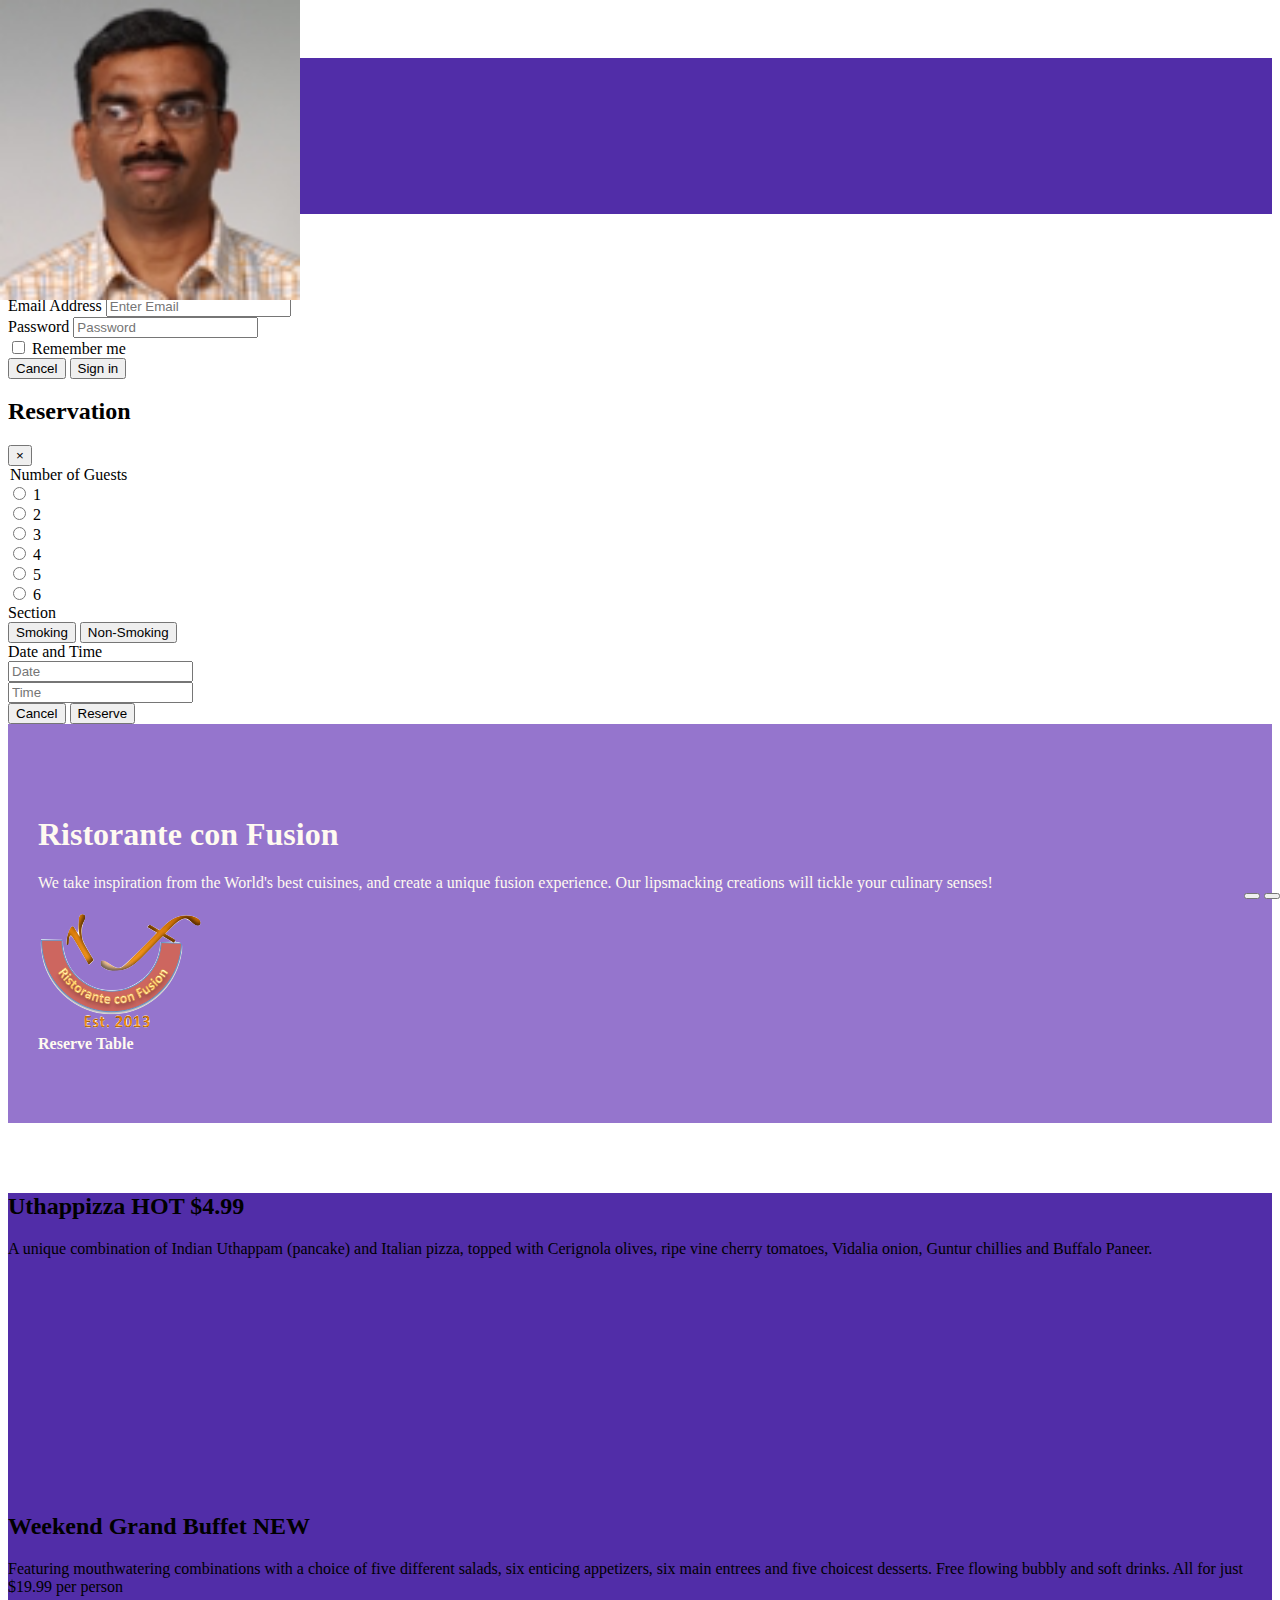
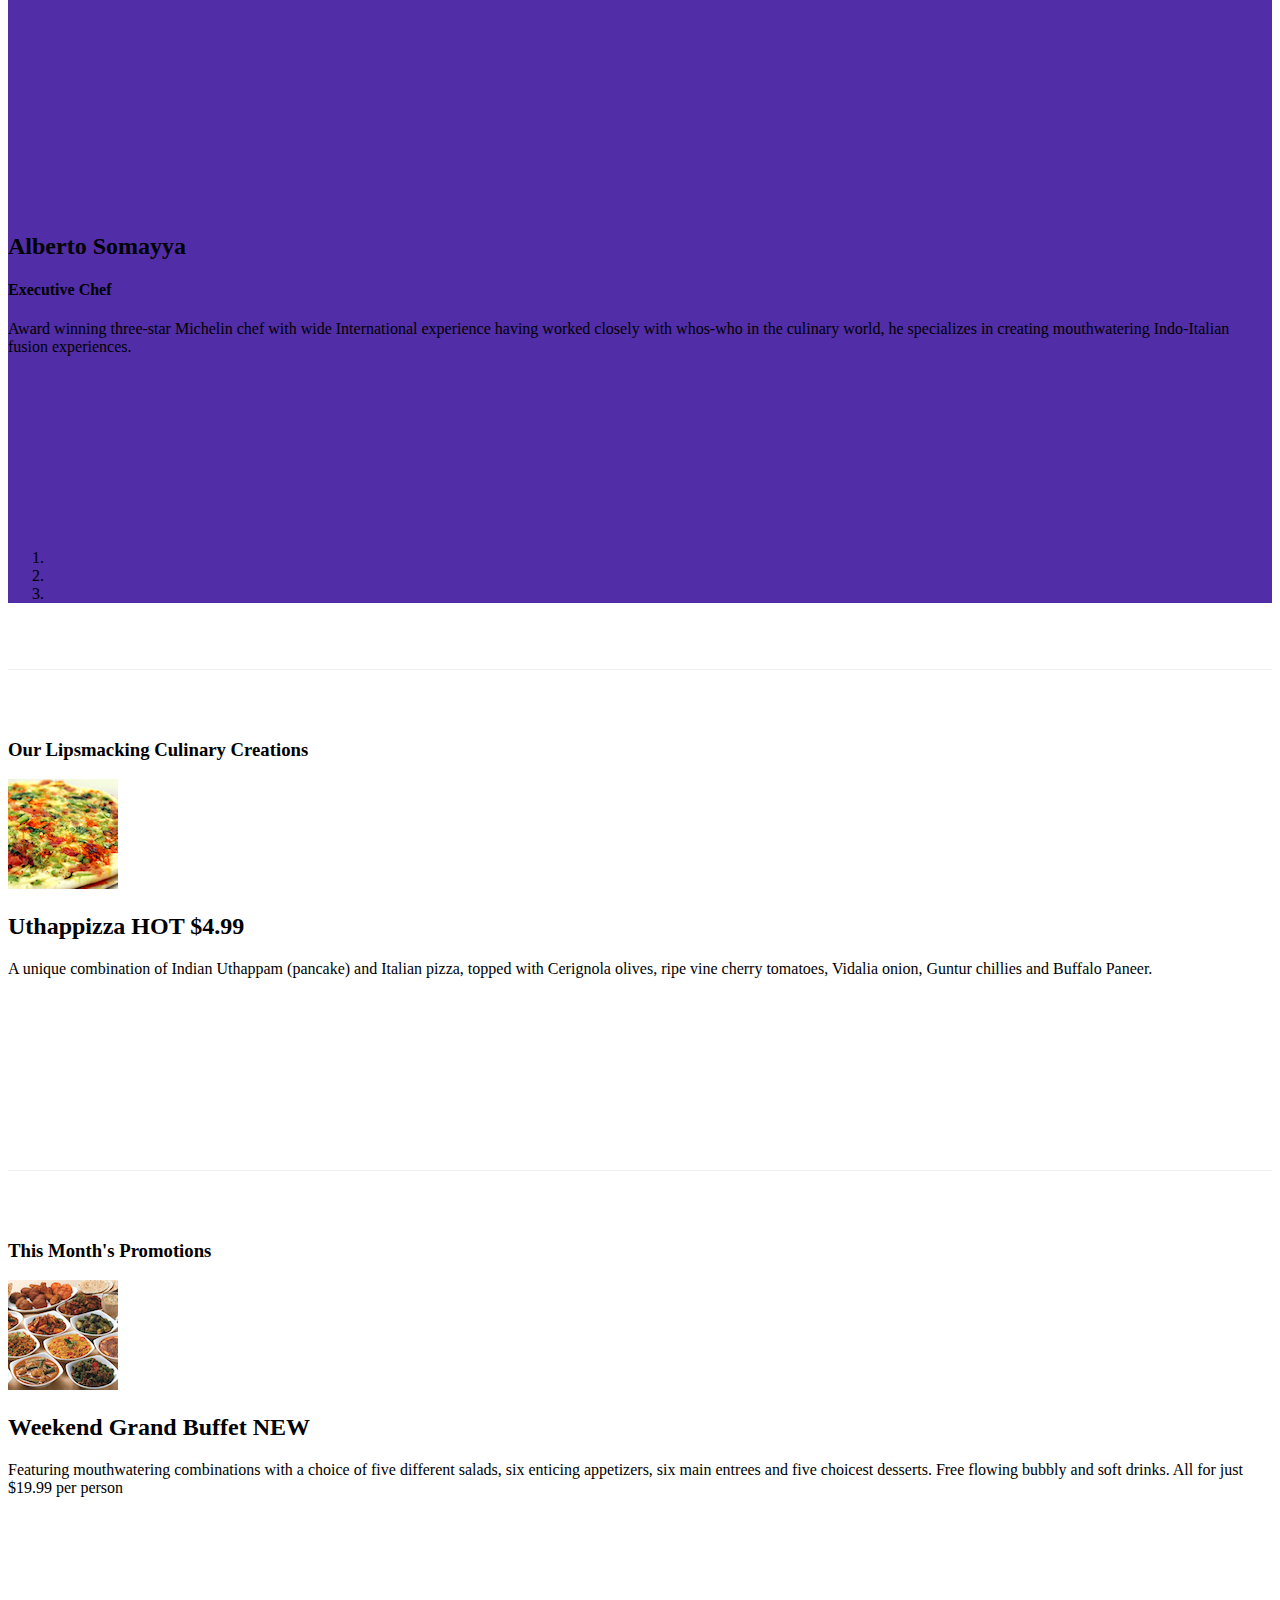
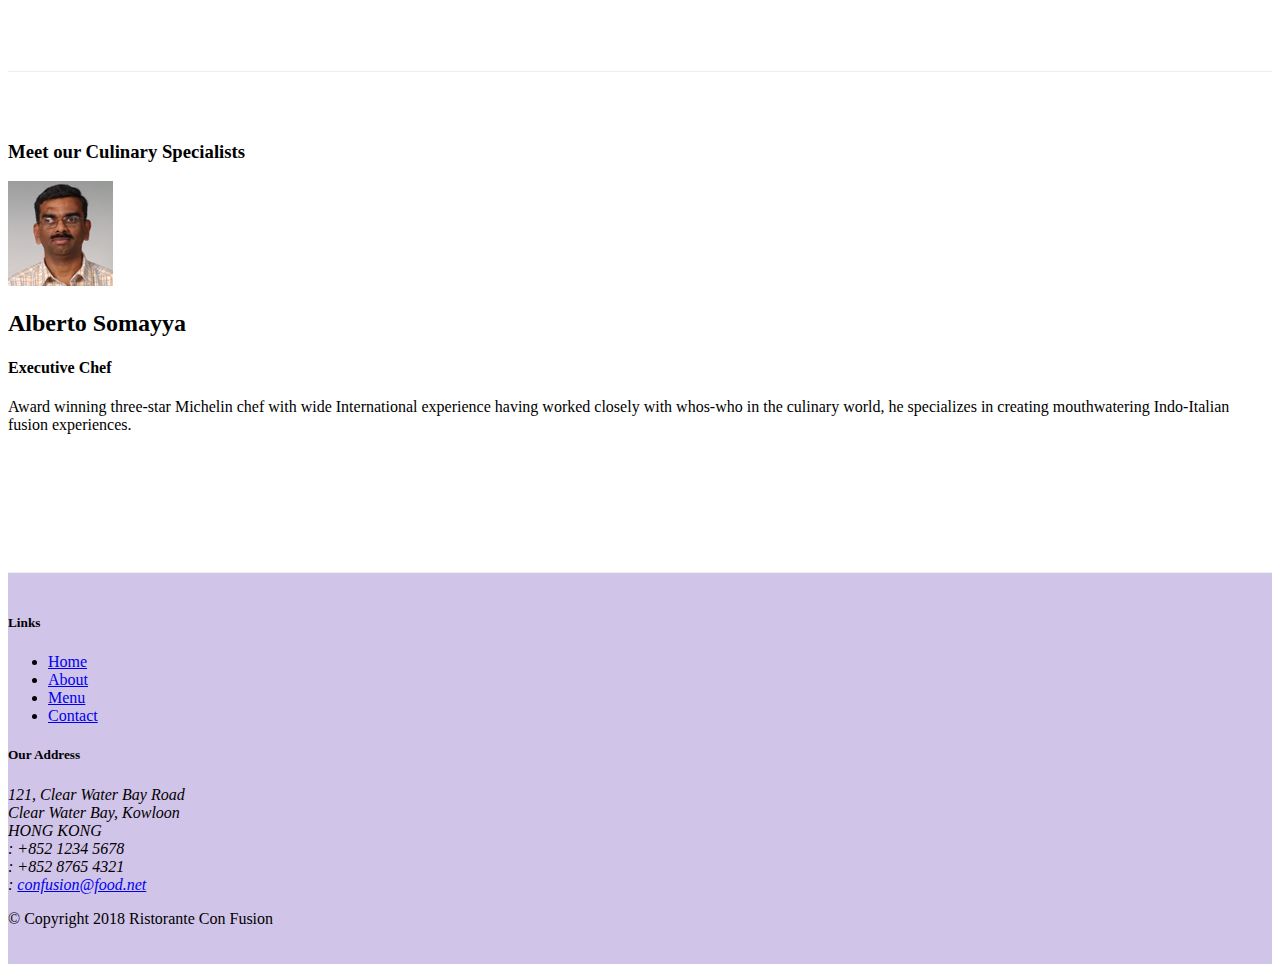
==== commit 56b52efc: "jquery and bootstrap" ====
--- a/index.html
+++ b/index.html
@@ -124,9 +124,9 @@
                         </div>
                         <div class="form-group row">
                             <label class="col-form-label col-12 col-md-2" for="section">Section</label>
-                            <div class="btn-group col-12 col-md-10" role="group">
-                                <button class="btn btn-success" type="button">Smoking</button>
-                                <button class="btn btn-danger" type="button">Non-Smoking</button>
+                            <div class="btn-group col-12 col-md-10" role="group" data-toggle="buttons">
+                                <button class="btn btn-danger" type="button">Smoking</button>
+                                <button class="btn btn-success active" type="button">Non-Smoking</button>
                             </div>
                         </div>
                         <div class="form-group row">
@@ -142,7 +142,7 @@
                         <div class="form-group row">
                             <div class="offset-md-2 col-md-10">
                                 <button type="button" class="btn btn-secondary ml-auto"
-                                data-dismiss="modal">Cancel</button>
+                                    data-dismiss="modal">Cancel</button>
                                 <button class="btn btn-primary ml-1" type="submit">Reserve</button>
                             </div>
                         </div>
@@ -164,7 +164,14 @@
                     <img src="./img/logo.png" alt="" class="img-fluid">
                 </div>
                 <div class="col-12 col-sm align-self-center">
-                    <a class="btn btn-sm btn-warning btn-block"  data-toggle="modal" data-target="#reservationmodal"><strong>Reserve Table</strong></a>
+                    <a class="btn btn-sm btn-warning btn-block" data-toggle="modal"
+                        data-target="#reservationmodal"><strong>Reserve Table</strong></a>
+                    <!-- Tool-tip code
+                        <a role="button" class="btn btn-block nav-link btn-warning"
+                        data-toggle="tooltip" data-html="true"  title="Or Call us at  <br><strong>+852 12345678</strong>"
+                        data-placement="bottom" href="#reserveform">Reserve Table</a>
+                    -->
+
                 </div>
             </div>
         </div>
@@ -216,6 +223,14 @@
                     <a class="carousel-control-next" href="#mycarousel" role="button" data-slide="next">
                         <span class="carousel-control-next-icon"></span>
                     </a>
+                    <div class="btn-group" id="carouselButton">
+                        <button class="btn btn-danger btn-sm" id="carousel-pause">
+                            <span class="fa fa-pause"></span>
+                        </button>
+                        <button class="btn btn-danger btn-sm" id="carousel-play">
+                            <span class="fa fa-play"></span>
+                        </button>
+                    </div>
                 </div>
             </div>
         </div>
@@ -274,7 +289,7 @@
                 </div>
             </div>
         </div>
-    
+
     </div>
 
     <footer class="footer">
@@ -329,6 +344,27 @@
     <script src="node_modules/jquery/dist/jquery.slim.min.js"></script>
     <script src="node_modules/popper.js/dist/umd/popper.min.js"></script>
     <script src="node_modules/bootstrap/dist/js/bootstrap.min.js"></script>
+
+    <script>
+        $(document).ready(function(){
+            $("#mycarousel").carousel( { interval: 2000 } );
+            $("#carousel-pause").click(function(){
+                $("#mycarousel").carousel('pause');
+            });
+            $("#carousel-play").click(function(){
+                $("#mycarousel").carousel('cycle');
+            });
+        });
+    </script>
+
+
+    <!-- Script to toggle tooltip
+        <script>
+        $(document).ready(function(){
+            $('[data-toggle="tooltip"]').tooltip();
+        });
+        </script>
+    -->
 </body>
 
 </html>--- a/css/style.css
+++ b/css/style.css
@@ -57,4 +57,11 @@
     top: 0;
     left: 0;
     min-height: 300px;
+}
+
+#carouselButton {
+    right:0px;
+    position: absolute;
+    bottom: 0px;
+    z-index: 1;
 }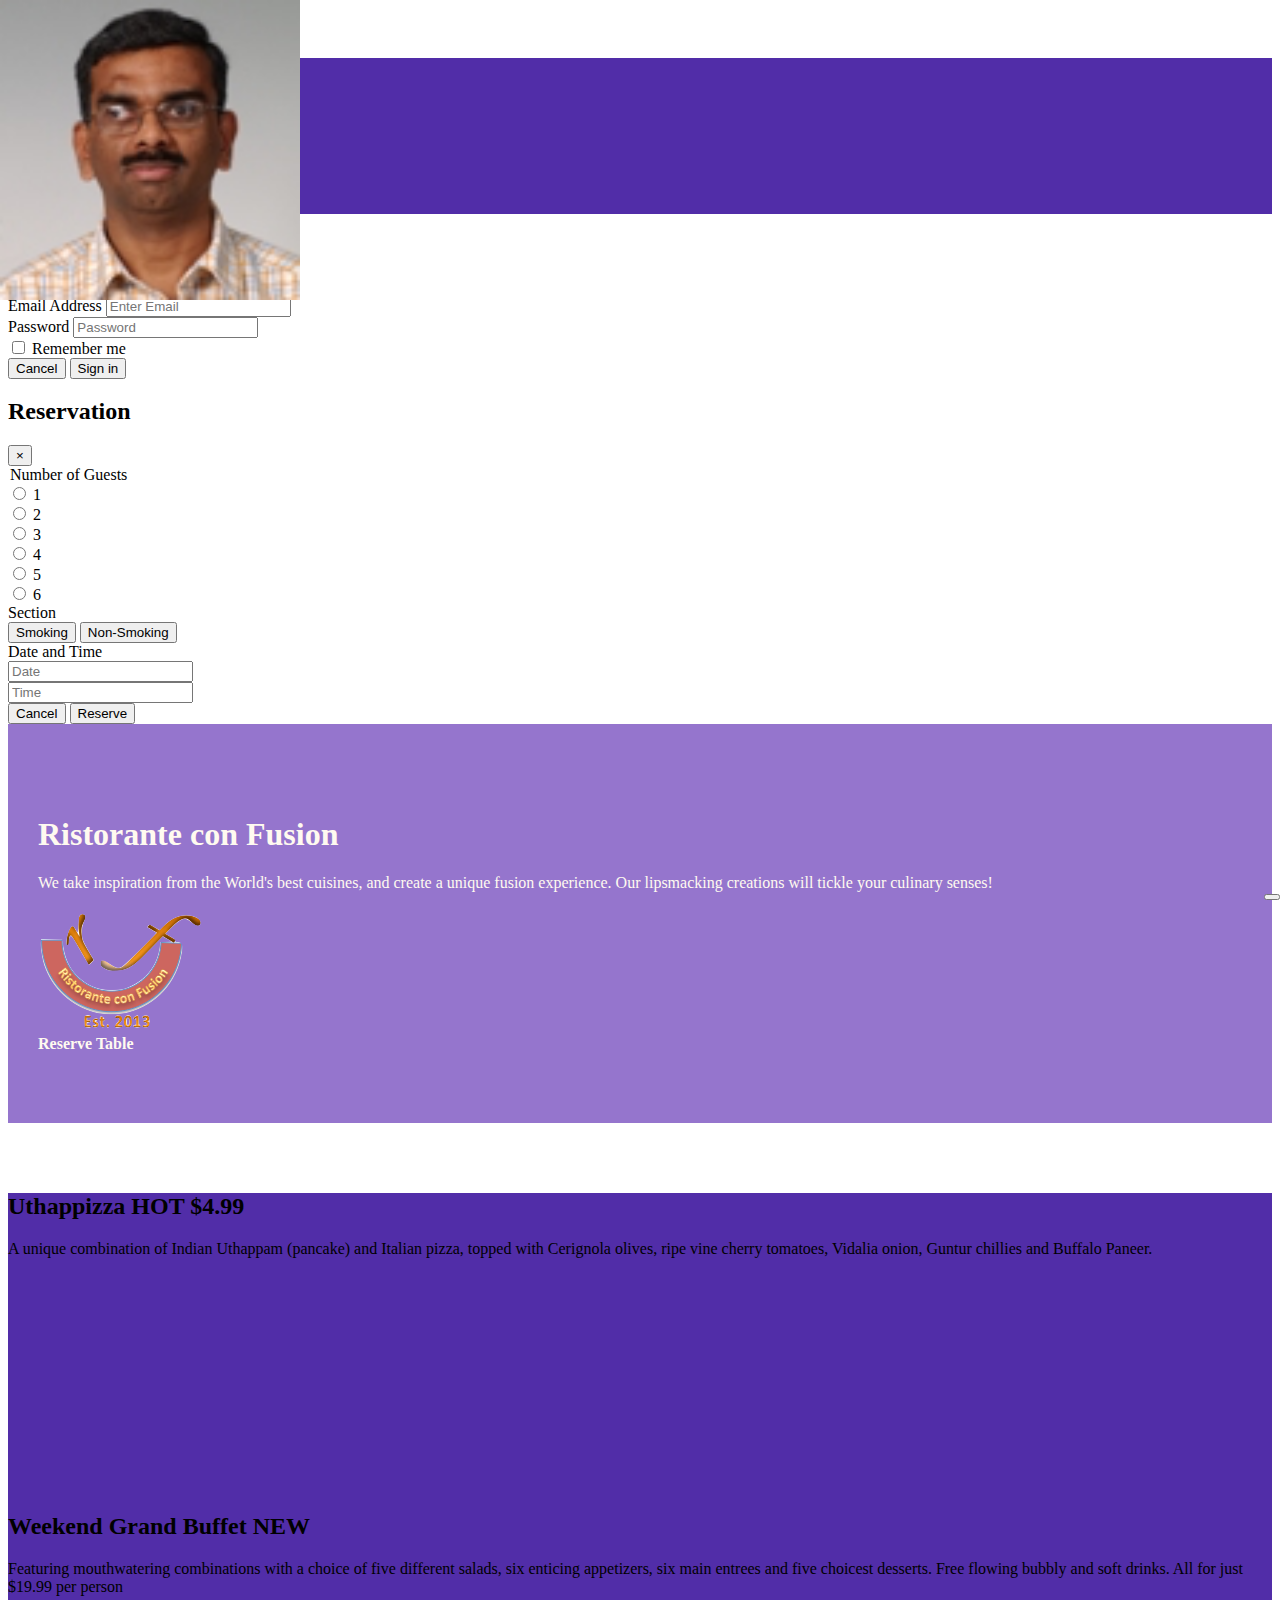
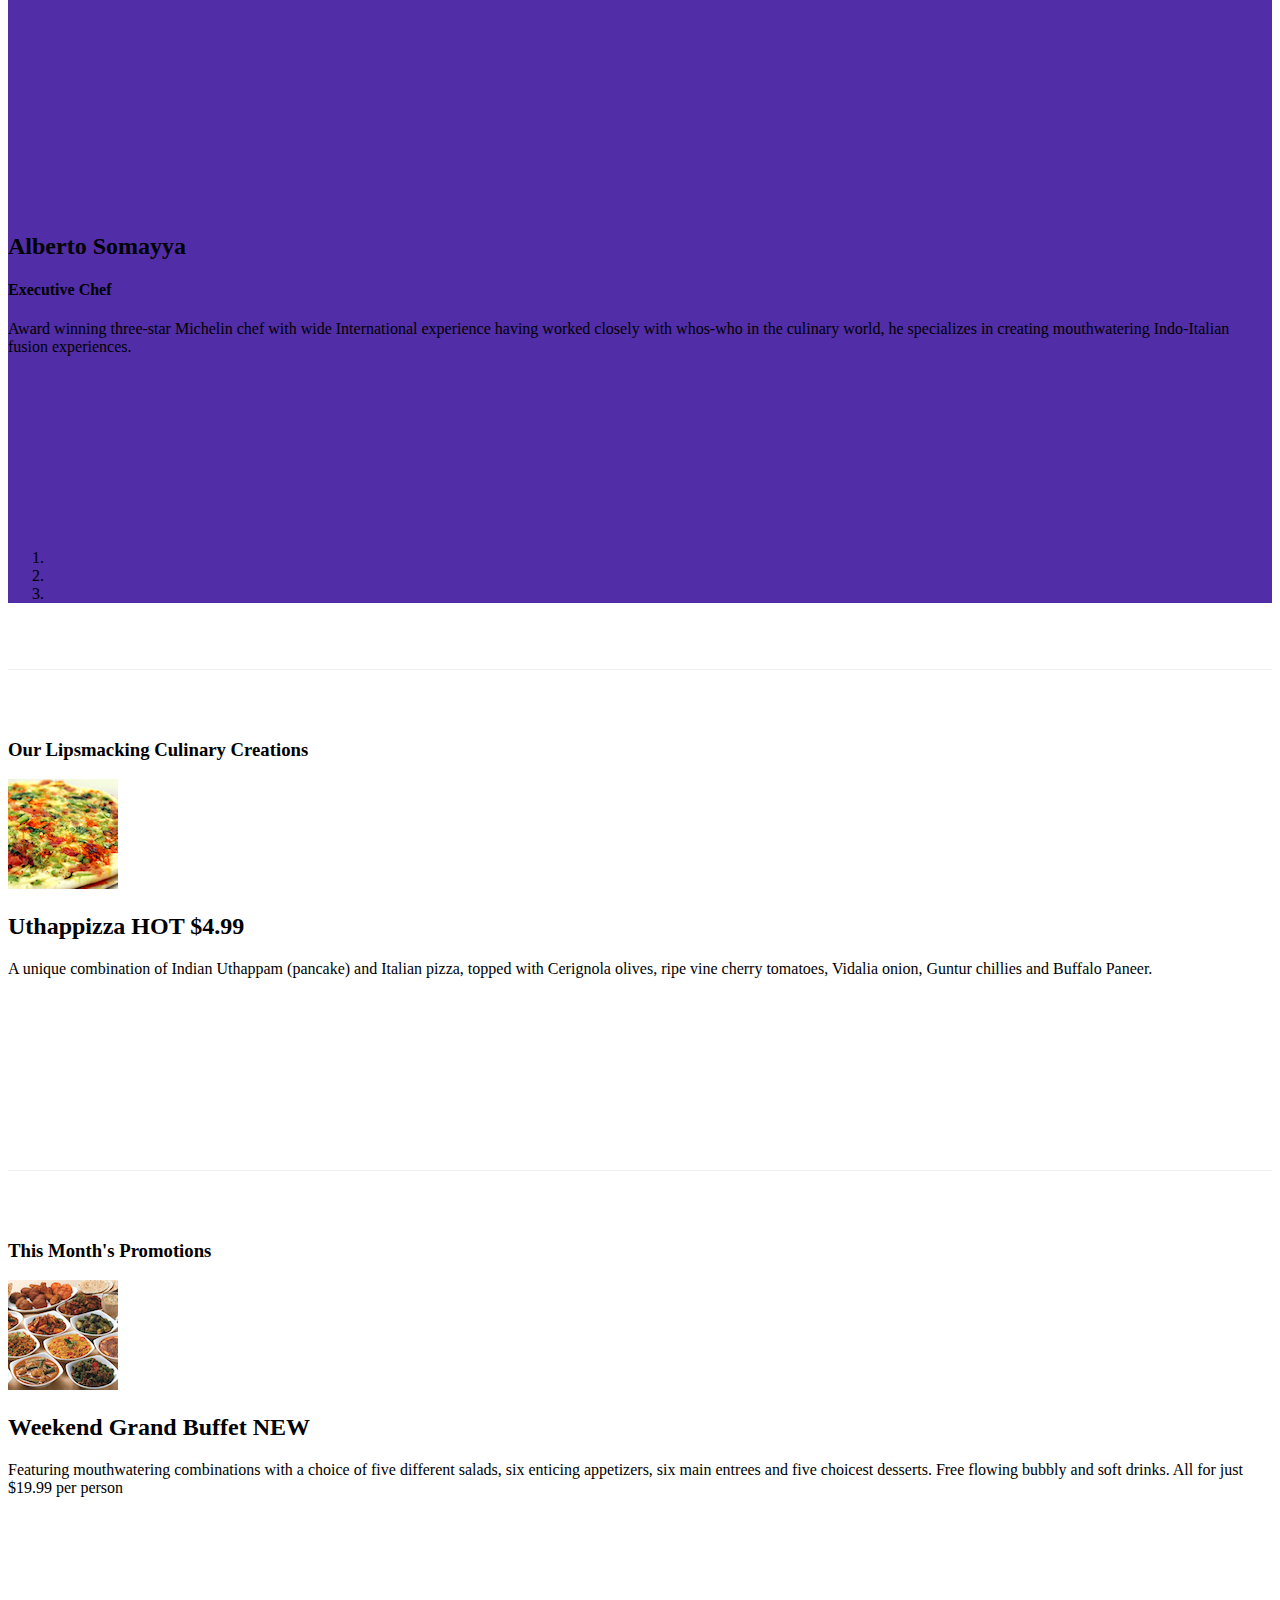
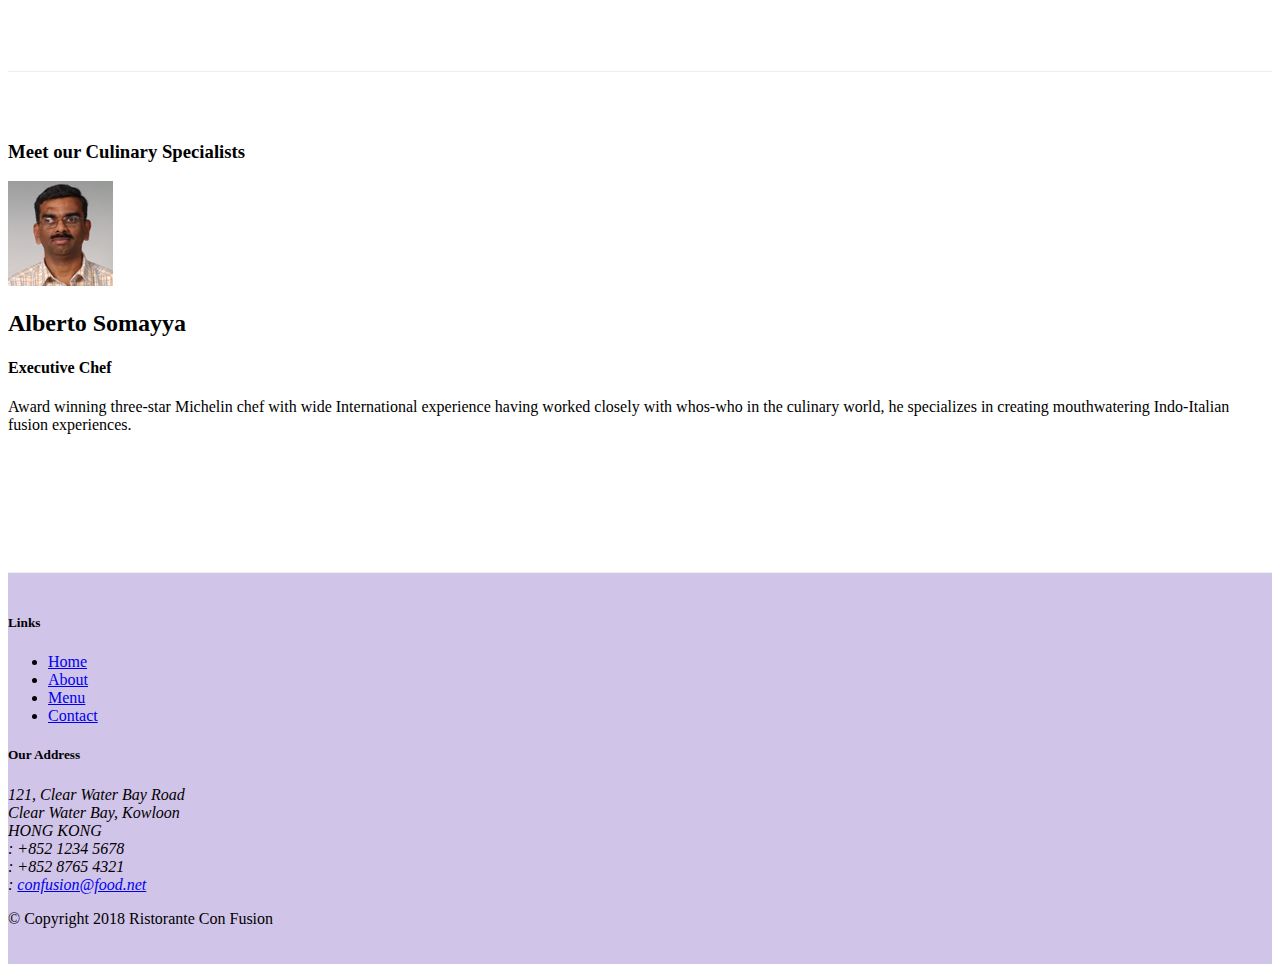
==== commit c33f827f: "more bootstrap and jquery" ====
--- a/index.html
+++ b/index.html
@@ -223,7 +223,11 @@
                     <a class="carousel-control-next" href="#mycarousel" role="button" data-slide="next">
                         <span class="carousel-control-next-icon"></span>
                     </a>
-                    <div class="btn-group" id="carouselButton">
+                    <button class="btn btn-danger btn-sm" id="carouselButton">
+                        <span id="carousel-button-icon" class="fa fa-pause"></span>
+                    </button>
+                    <!--Play Pause Code
+                        <div class="btn-group" id="carouselButton">
                         <button class="btn btn-danger btn-sm" id="carousel-pause">
                             <span class="fa fa-pause"></span>
                         </button>
@@ -231,6 +235,7 @@
                             <span class="fa fa-play"></span>
                         </button>
                     </div>
+                    -->
                 </div>
             </div>
         </div>
@@ -346,6 +351,23 @@
     <script src="node_modules/bootstrap/dist/js/bootstrap.min.js"></script>
 
     <script>
+        $("#carouselButton").click(function () {
+            if ($("#carouselButton").children("span").hasClass('fa-pause')) {
+                $("#mycarousel").carousel('pause');
+                $("#carouselButton").children("span").removeClass('fa-pause');
+                $("#carouselButton").children("span").addClass('fa-play');
+            }
+            else if ($("#carouselButton").children("span").hasClass('fa-play')) {
+                $("#mycarousel").carousel('cycle');
+                $("#carouselButton").children("span").removeClass('fa-play');
+                $("#carouselButton").children("span").addClass('fa-pause');
+            }
+        });
+    </script>
+
+
+    <!-- Play Pause Script
+    <script>
         $(document).ready(function(){
             $("#mycarousel").carousel( { interval: 2000 } );
             $("#carousel-pause").click(function(){
@@ -356,6 +378,7 @@
             });
         });
     </script>
+    -->
 
 
     <!-- Script to toggle tooltip
